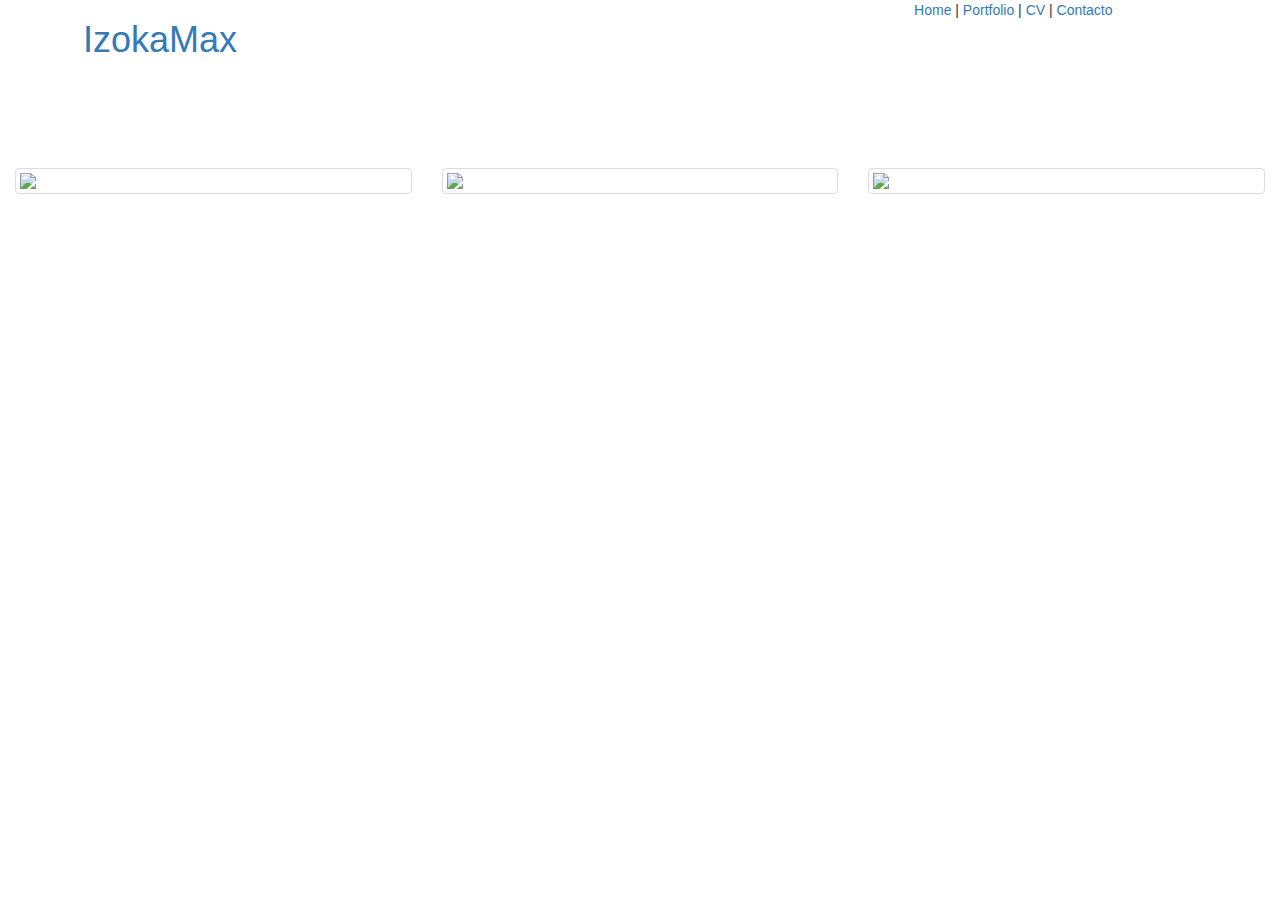
==== bio.html @ 6d0d2cd7 "Commit inicial, problemas con la barra de navegación y el menu hamburguesa" ====
<!DOCTYPE html>
<html>
<head>
		<title>IzokaMax Portfolio</title>
	    <meta charset="utf-8">
        <meta http-equiv="X-UA-Compatible" content="IE=edge">
        <meta name="viewport" content="width=device-width, initial-scale=1">
        <!-- The above 3 meta tags *must* come first in the head; any other head content must come *after* these tags -->
        <!-- Bootstrap -->
        <link href="../css/freelancer.min.css" rel="stylesheet">
        <link href="http://maxcdn.bootstrapcdn.com/bootstrap/3.3.2/css/bootstrap.min.css" rel="stylesheet">
        <!-- HTML5 shim and Respond.js for IE8 support of HTML5 elements and media queries -->
        <!-- WARNING: Respond.js doesn't work if you view the page via file:// -->
        <!--[if lt IE 9]>
          <script src="https://oss.maxcdn.com/html5shiv/3.7.3/html5shiv.min.js"></script>
          <script src="https://oss.maxcdn.com/respond/1.4.2/respond.min.js"></script>
        <![endif]-->
        <link href="../css/estilo.css" rel="stylesheet" style="text/css">
</head>
<body>
	<div class="container-fluid">
        <header class="row">
	        <div class="col-md-3 col-xs-12">
	        <a class="tituloh1" href="index.html"><h1>IzokaMax</h1></a>                 
	        </div>
	        <div class="col-md-2"></div>
	        <nav class="col-md-3 col-xs-12 col-md-offset-3" id="menu">
	                <a href="index.html">Home</a> | 
	                <a href="portfolio.html">Portfolio</a> | 
	                <a href="#">CV</a> | 
	                <a href="contacto.html">Contacto</a>
	        </nav>
	    </header>
	 	<main class="row portfolio">
    		<div class="col-xs-12 col-sm-6 col-md-4">
    		   	<a href="#" class="thumbnail" data-toggle="modal" data-target="#myModal01">
    		   		<img src="../img/web/retrato/eseterminador.jpg">
    		    </a>
		    	<div class="modal fade" tabindex="-1" role="dialog" id="myModal01">
		    		<div class="modal-dialog"><!-- modal-dialog -->
	    				<div class="modal-content"> <!-- modal-content -->
	    					<div class="row modal-body">
								<img src="../img/web/retrato/eseterminador.jpg" class="col-xs-12 col-sm-12 col-md-6 show">
							</div> 
	    				</div><!-- /.modal-content -->
	 			 	</div><!-- /.modal-dialog -->
				</div><!-- /.modal -->
			</div>
			<!-- fin termiinador principio violeta -->
			<div class="col-xs-12 col-sm-6 col-md-4">
    		   	<a href="#" class="thumbnail" data-toggle="modal" data-target="#myModal02">
    		   		<img src="../img/web/retrato/elhombrepurpura.jpg">
    		    </a>
		    	<div class="modal fade" tabindex="-1" role="dialog" id="myModal02">
		    		<div class="modal-dialog"><!-- modal-dialog -->
	    				<div class="modal-content"> <!-- modal-content -->
	    					<div class="row modal-body">
								<img src="../img/web/retrato/elhombrepurpura.jpg" class="col-xs-12 col-sm-12 col-md-6 show">
							</div> 
	    				</div><!-- /.modal-content -->
	 			 	</div><!-- /.modal-dialog -->
				</div><!-- /.modal -->
			</div>
			<!-- fin violeta principio rarito -->
			<div class="col-xs-12 col-sm-6 col-md-4">
    		   	<a href="#" class="thumbnail" data-toggle="modal" data-target="#myModal03">
    		   		<img src="../img/web/retrato/elraritoderadiojed.jpg">
    		    </a>
		    	<div class="modal fade" tabindex="-1" role="dialog" id="myModal03">
		    		<div class="modal-dialog"><!-- modal-dialog -->
	    				<div class="modal-content"> <!-- modal-content -->
	    					<div class="row modal-body">
								<img src="../img/web/retrato/elraritoderadiojed.jpg" class="col-xs-12 col-sm-12 col-md-6 show">
							</div> 
	    				</div><!-- /.modal-content -->
	 			 	</div><!-- /.modal-dialog -->
				</div><!-- /.modal -->
			</div>
			<!-- fin rarito -->			
		</main>

	</div>
	<!-- jQuery (necessary for Bootstrap's JavaScript plugins) -->
    <script type="text/javascript" src="../js/jquery-3.2.1.min.js"></script>
    <!-- Include all compiled plugins (below), or include individual files as needed -->
    <script type="text/javascript" src="../js/bootstrap.min.js"></script>
</body>
</html>

    <!-- jQuery (necessary for Bootstrap's JavaScript plugins) 
    <script type="text/javascript" src="https://ajax.googleapis.com/ajax/libs/jquery/1.12.4/jquery.min.js"></script>
     Include all compiled plugins (below), or include individual files as needed 
    <script type="text/javascript" src="js/bootstrap.min.js"></script> -->
---- css/estilo.css ----
*{
	margin:0;
	padding: 0;
	-webkit-box-sizing:border-box;
	-moz-box-sizing:border-box;
	box-sizing: border-box;
}

body{
	text-align: center;
}

.portada{
	width: 80%;
	margin-top: 6em;
	margin-bottom: 1em;
	padding-left: 20em;
}

.portada img{
	width: 100%;
}

.portfolio{
	margin-top: 7em;
}
.show{
	width: 100%;
}

footer{
	height:4em;
	width:100%;
	background: lightblue;
}

footer p{
	color:white;
	align-self: center;
	font-size:10px;
}



/*@media screen and (max-width: 1024px){

}

@media screen and (max-width: 990px){
	header{
		height:10em;
	}

	.masthead{
		width: 100%;
		margin-top: 12em;
		margin-bottom: 4em;
	}
	.caja{
		margin-top:8em;
		margin-bottom: 20em;
	}
}

@media screen and (max-width: 770px){
 .masthead{
 	margin-bottom: 1em;
 }
.portfolio{
	margin-top: 12em;
}

}*/
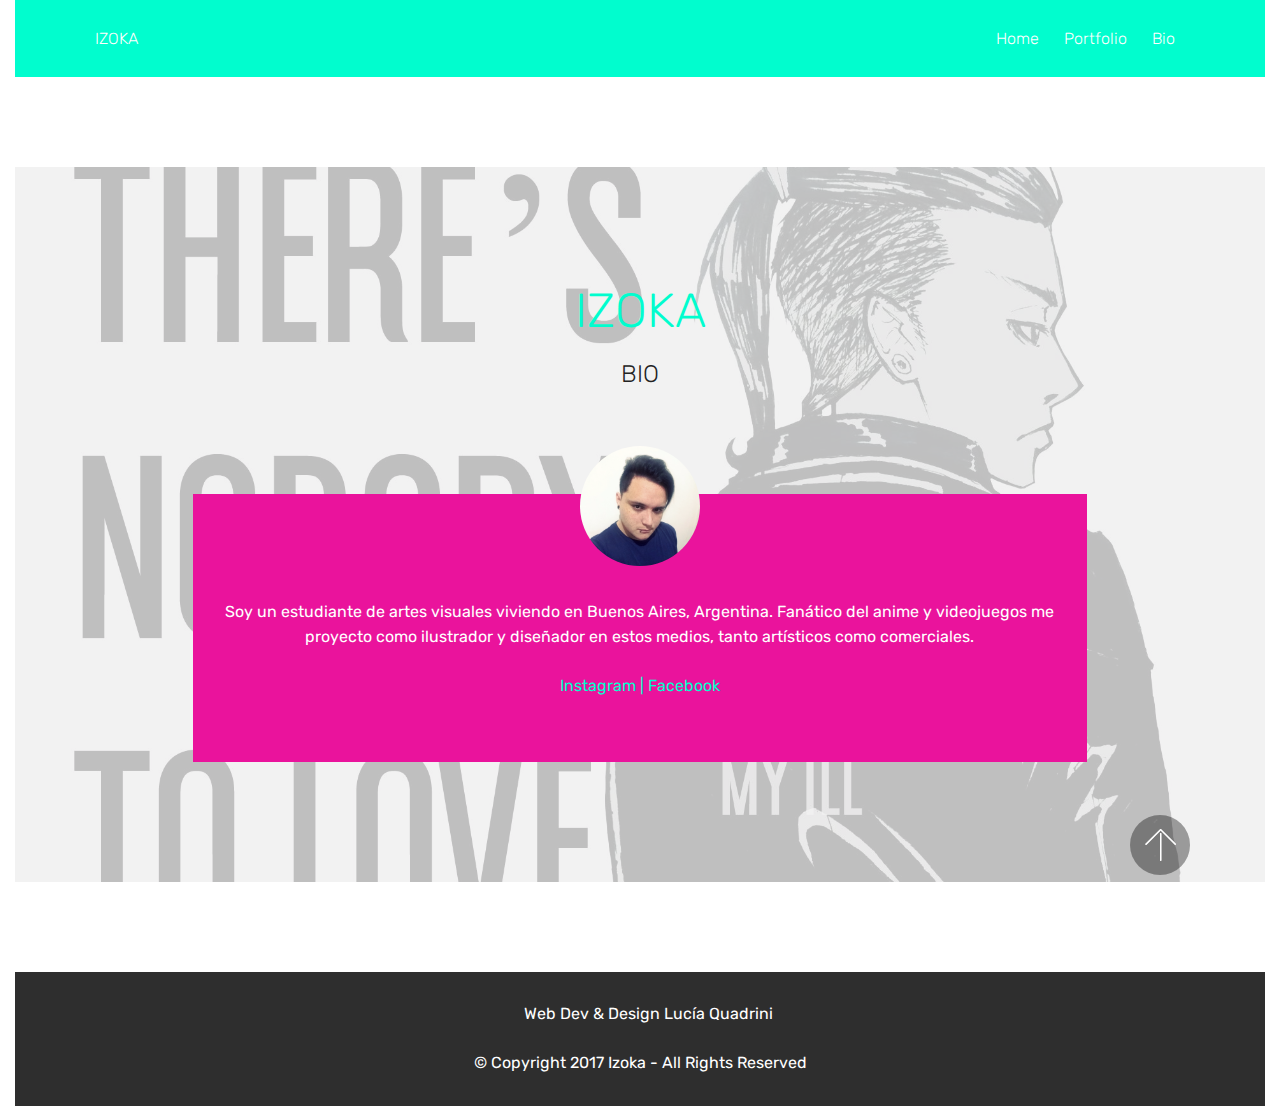
==== commit 47a05eed: "con footer, menu hamburguesa y bio, solucionar portfolio" ====
--- a/bio.html
+++ b/bio.html
@@ -1,93 +1,179 @@
 <!DOCTYPE html>
 <html>
 <head>
-		<title>IzokaMax Portfolio</title>
-	    <meta charset="utf-8">
-        <meta http-equiv="X-UA-Compatible" content="IE=edge">
-        <meta name="viewport" content="width=device-width, initial-scale=1">
-        <!-- The above 3 meta tags *must* come first in the head; any other head content must come *after* these tags -->
-        <!-- Bootstrap -->
-        <link href="../css/freelancer.min.css" rel="stylesheet">
-        <link href="http://maxcdn.bootstrapcdn.com/bootstrap/3.3.2/css/bootstrap.min.css" rel="stylesheet">
-        <!-- HTML5 shim and Respond.js for IE8 support of HTML5 elements and media queries -->
-        <!-- WARNING: Respond.js doesn't work if you view the page via file:// -->
-        <!--[if lt IE 9]>
-          <script src="https://oss.maxcdn.com/html5shiv/3.7.3/html5shiv.min.js"></script>
-          <script src="https://oss.maxcdn.com/respond/1.4.2/respond.min.js"></script>
-        <![endif]-->
-        <link href="../css/estilo.css" rel="stylesheet" style="text/css">
+  <!-- Site made with Mobirise Website Builder v4.0.17, https://mobirise.com -->
+  <meta charset="UTF-8">
+  <meta http-equiv="X-UA-Compatible" content="IE=edge">
+  <meta name="generator" content="Mobirise v4.0.17, mobirise.com">
+  <meta name="viewport" content="width=device-width, initial-scale=1">
+  <link rel="shortcut icon" href="assets/images/logo2.png" type="image/x-icon">
+  <meta name="description" content="Soy un estudiante de artes visuales viviendo en Buenos Aires, Argentina. Fanático del anime y videojuegos me proyecto como ilustrador y diseñador en estos medios, tanto artísticos como comerciales.">
+  <title>Bio</title>
+  <link rel="stylesheet" href="https://fonts.googleapis.com/css?family=Rubik:300,300i,400,400i,500,500i,700,700i,900,900i">
+  <link rel="stylesheet" href="assets/web/assets/mobirise-icons/mobirise-icons.css">
+  <link rel="stylesheet" href="assets/tether/tether.min.css">
+  <link rel="stylesheet" href="assets/bootstrap/css/bootstrap.min.css">
+  <link rel="stylesheet" href="assets/theme/css/style.css">
+  <link rel="stylesheet" href="assets/mobirise-gallery/style.css">
+  <link href="https://fonts.googleapis.com/css?family=Amatic+SC:400,700" rel="stylesheet">
+  <link href="assets/fonts/style.css" rel="stylesheet">
+  <link href="https://fonts.googleapis.com/css?family=Amatic+SC:400,700" rel="stylesheet">
+  <link href="assets/fonts/style.css" rel="stylesheet">
+  <link rel="stylesheet" href="assets/mobirise/css/mbr-additional.css" type="text/css">
+  
+  
+  
 </head>
 <body>
-	<div class="container-fluid">
-        <header class="row">
-	        <div class="col-md-3 col-xs-12">
-	        <a class="tituloh1" href="index.html"><h1>IzokaMax</h1></a>                 
-	        </div>
-	        <div class="col-md-2"></div>
-	        <nav class="col-md-3 col-xs-12 col-md-offset-3" id="menu">
-	                <a href="index.html">Home</a> | 
-	                <a href="portfolio.html">Portfolio</a> | 
-	                <a href="#">CV</a> | 
-	                <a href="contacto.html">Contacto</a>
-	        </nav>
-	    </header>
-	 	<main class="row portfolio">
-    		<div class="col-xs-12 col-sm-6 col-md-4">
-    		   	<a href="#" class="thumbnail" data-toggle="modal" data-target="#myModal01">
-    		   		<img src="../img/web/retrato/eseterminador.jpg">
-    		    </a>
-		    	<div class="modal fade" tabindex="-1" role="dialog" id="myModal01">
-		    		<div class="modal-dialog"><!-- modal-dialog -->
-	    				<div class="modal-content"> <!-- modal-content -->
-	    					<div class="row modal-body">
-								<img src="../img/web/retrato/eseterminador.jpg" class="col-xs-12 col-sm-12 col-md-6 show">
-							</div> 
-	    				</div><!-- /.modal-content -->
-	 			 	</div><!-- /.modal-dialog -->
-				</div><!-- /.modal -->
-			</div>
-			<!-- fin termiinador principio violeta -->
-			<div class="col-xs-12 col-sm-6 col-md-4">
-    		   	<a href="#" class="thumbnail" data-toggle="modal" data-target="#myModal02">
-    		   		<img src="../img/web/retrato/elhombrepurpura.jpg">
-    		    </a>
-		    	<div class="modal fade" tabindex="-1" role="dialog" id="myModal02">
-		    		<div class="modal-dialog"><!-- modal-dialog -->
-	    				<div class="modal-content"> <!-- modal-content -->
-	    					<div class="row modal-body">
-								<img src="../img/web/retrato/elhombrepurpura.jpg" class="col-xs-12 col-sm-12 col-md-6 show">
-							</div> 
-	    				</div><!-- /.modal-content -->
-	 			 	</div><!-- /.modal-dialog -->
-				</div><!-- /.modal -->
-			</div>
-			<!-- fin violeta principio rarito -->
-			<div class="col-xs-12 col-sm-6 col-md-4">
-    		   	<a href="#" class="thumbnail" data-toggle="modal" data-target="#myModal03">
-    		   		<img src="../img/web/retrato/elraritoderadiojed.jpg">
-    		    </a>
-		    	<div class="modal fade" tabindex="-1" role="dialog" id="myModal03">
-		    		<div class="modal-dialog"><!-- modal-dialog -->
-	    				<div class="modal-content"> <!-- modal-content -->
-	    					<div class="row modal-body">
-								<img src="../img/web/retrato/elraritoderadiojed.jpg" class="col-xs-12 col-sm-12 col-md-6 show">
-							</div> 
-	    				</div><!-- /.modal-content -->
-	 			 	</div><!-- /.modal-dialog -->
-				</div><!-- /.modal -->
-			</div>
-			<!-- fin rarito -->			
-		</main>
+  <div class="container-fluid col-md-12">
+    <section class="menu cid-qqxkMJrpLk" once="menu" id="menu1-b" data-rv-view="2586">
+      <nav class="navbar navbar-dropdown align-items-center navbar-toggleable-sm">
+          <button class="navbar-toggler navbar-toggler-right" type="button" data-toggle="collapse" data-target="#navbarSupportedContent" aria-controls="navbarSupportedContent" aria-expanded="false" aria-label="Toggle navigation">
+              <div class="hamburger">
+                  <span></span>
+                  <span></span>
+                  <span></span>
+                  <span></span>
+              </div>
+          </button>
+          <div class="menu-logo">
+              <div class="navbar-brand">
+                  
+                  <span class="navbar-caption-wrap">
+                      <a class="navbar-caption text-white display-4" href="#">
+                          IZOKA
+                      </a>
+                  </span>
+              </div>
+          </div>
+          <div class="collapse navbar-collapse" id="navbarSupportedContent">
+              <ul class="navbar-nav nav-dropdown nav-right" data-app-modern-menu="true">
+                  <li class="nav-item">
+                      <a class="nav-link link text-white display-4" href="index.html">
+                          
+                          Home<br></a>
+                  </li>
+                  <li class="nav-item">
+                      <a class="nav-link link text-white display-4" href="index.html">
+                          &nbsp;Portfolio</a>
+                  </li>
+                  <li class="nav-item">
+                      <a class="nav-link link text-white display-4" href="bio.html">
+                          &nbsp;Bio</a>
+                  </li>
 
-	</div>
-	<!-- jQuery (necessary for Bootstrap's JavaScript plugins) -->
-    <script type="text/javascript" src="../js/jquery-3.2.1.min.js"></script>
-    <!-- Include all compiled plugins (below), or include individual files as needed -->
-    <script type="text/javascript" src="../js/bootstrap.min.js"></script>
-</body>
-</html>
+              </ul>
+              
+          </div>
+      </nav>
+  </section>
+  <section class="mbr-gallery mbr-slider-carousel cid-qqwvg1Fts3" id="gallery2-3" data-rv-view="2749">
+    <section class="testimonials5 cid-qqxkAxm4OU" id="testimonials5-9" data-rv-view="2553">
+      <div class="mbr-overlay" style="opacity: 0.8; background-color: rgb(239, 239, 239);">
+      </div>
+      <div class="container">
+          <div class="media-container-row">
+              <div class="title col-12 align-center">
+                  <h2 class="pb-3 mbr-fonts-style display-2">
+                      IZOKA</h2>
+                  <h3 class="mbr-section-subtitle mbr-light pb-3 mbr-fonts-style display-5">BIO</h3>
+              </div>
+          </div>
+      </div>
 
-    <!-- jQuery (necessary for Bootstrap's JavaScript plugins) 
-    <script type="text/javascript" src="https://ajax.googleapis.com/ajax/libs/jquery/1.12.4/jquery.min.js"></script>
-     Include all compiled plugins (below), or include individual files as needed 
-    <script type="text/javascript" src="js/bootstrap.min.js"></script> -->+      <div class="container">
+        <div class="media-container-column">            
+          <div class="mbr-testimonial align-center col-12 col-md-10">
+            <div class="panel-item">
+                <div class="card-block">
+                    <div class="testimonial-photo">
+                        <a href="bio.html"><img src="assets/images/max-prof-750x1000.jpg" alt="" title="" media-simple="true"></a>
+                    </div>
+                    <p class="mbr-text mbr-fonts-style mbr-white display-7">
+                       Soy un estudiante de artes visuales viviendo en Buenos Aires, Argentina. Fanático del anime y videojuegos me proyecto como ilustrador y diseñador en estos medios, tanto artísticos como comerciales.</p>
+                    <br>
+                    <a href="https://instagram.com/izokamax" target="_blank">
+                            Instagram |  
+                    </a>
+
+                    <a href="https://www.facebook.com/izokamax27" target="_blank">
+                        Facebook
+                    </a>
+                </div>
+                <div class="card-footer">
+                    <div class="mbr-author-name mbr-bold mbr-fonts-style mbr-white display-7"></div>
+                    <small class="mbr-author-desc mbr-italic mbr-light mbr-fonts-style mbr-white display-7"></small>
+                </div>
+            </div>
+          </div>
+        </div>
+      </div>   
+    </section>
+  </section><!--fin bio-->
+  <!--Footer-->
+  <section class="engine"><a href="#">bootstrap navbar</a></section>
+    <section once="" class="cid-qqxkIsT89x" id="footer7-a" data-rv-view="2559">
+          <div class="container">
+              <div class="media-container-row align-center mbr-white">
+                  <div class="row">
+                    <ul class="foot-menu"> 
+                      <li class="foot-menu-item mbr-fonts-style display-7"></li>
+                      <li class="foot-menu-item mbr-fonts-style display-7">&nbsp; &nbsp; &nbsp; &nbsp; &nbsp; &nbsp;&nbsp;</li>
+                      <li class="foot-menu-item mbr-fonts-style display-7"></li>
+                      <li class="foot-menu-item mbr-fonts-style display-7">Web Dev &amp; Design Lucía Quadrini &nbsp; &nbsp; &nbsp; &nbsp; &nbsp; &nbsp;&nbsp;</li>
+                      <li class="foot-menu-item mbr-fonts-style display-7">&nbsp; &nbsp; &nbsp; &nbsp; &nbsp; &nbsp;</li>
+                    </ul>
+                  </div>
+                  <div class="row">
+                      <div class="social-list align-right pb-2">       
+                        <div class="soc-item">
+                          <a href="https://www.facebook.com/izokamax27" target="_blank">
+                              <span class="mbr-iconfont mbr-iconfont-social socicon-facebook socicon" media-simple="true"></span>
+                          </a>
+                      </div>
+                      <div class="soc-item">
+                          <a href="https://www.youtube.com/c/mobirise" target="_blank">
+                              <span class="socicon-youtube socicon mbr-iconfont mbr-iconfont-social" media-simple="true"></span>
+                          </a>
+                    </div><div class="soc-item">
+                        <a href="https://instagram.com/izokamax" target="_blank">
+                            <span class="mbr-iconfont mbr-iconfont-social socicon-instagram socicon" media-simple="true"></span>
+                        </a>
+                    </div><div class="soc-item">
+                        <a href="https://plus.google.com/u/0/+Mobirise" target="_blank">
+                            <span class="socicon-googleplus socicon mbr-iconfont mbr-iconfont-social" media-simple="true"></span>
+                        </a>
+                    </div><div class="soc-item">
+                        <a href="https://www.behance.net/Mobirise" target="_blank">
+                            <span class="socicon-behance socicon mbr-iconfont mbr-iconfont-social" media-simple="true"></span>
+                        </a>
+                    </div></div>
+            </div>
+            <div class="row row-copirayt">
+                <p class="mbr-text mb-0 mbr-fonts-style mbr-white display-7">
+                    © Copyright 2017 Izoka - All Rights Reserved<br>                </p>
+            </div>
+        </div>
+    </div>
+</section><!--fin footer-->
+<div id="scrollToTop" class="scrollToTop mbr-arrow-up"> 
+          <a style="text-align: center;"><i class="mbri-down mbr-iconfont"></i></a>
+        </div>
+
+  </div><!--fin container-->
+
+  <script src="assets/web/assets/jquery/jquery.min.js"></script>
+  <script src="assets/tether/tether.min.js"></script>
+  <script src="assets/bootstrap/js/bootstrap.min.js"></script>
+  <script src="assets/smooth-scroll/smooth-scroll.js"></script>
+  <script src="assets/masonry/masonry.pkgd.min.js"></script>
+  <script src="assets/imagesloaded/imagesloaded.pkgd.min.js"></script>
+  <script src="assets/bootstrap-carousel-swipe/bootstrap-carousel-swipe.js"></script>
+  <script src="assets/theme/js/script.js"></script>
+  <script src="assets/mobirise-gallery/player.min.js"></script>
+  <script src="assets/mobirise-gallery/script.js"></script>
+  
+  
+ <div id="scrollToTop" class="scrollToTop mbr-arrow-up"><a style="text-align: center;"><i class="mbri-down mbr-iconfont"></i></a></div>
+  </body>
+</html>--- a/assets/web/assets/mobirise-icons/mobirise-icons.css
+++ b/assets/web/assets/mobirise-icons/mobirise-icons.css
@@ -0,0 +1,476 @@
+@font-face {
+  font-family: 'MobiriseIcons';
+  src:  url('mobirise-icons.eot?spat4u');
+  src:  url('mobirise-icons.eot?spat4u#iefix') format('embedded-opentype'),
+    url('mobirise-icons.ttf?spat4u') format('truetype'),
+    url('mobirise-icons.woff?spat4u') format('woff'),
+    url('mobirise-icons.svg?spat4u#MobiriseIcons') format('svg');
+  font-weight: normal;
+  font-style: normal;
+}
+
+[class^="mbri-"], [class*=" mbri-"] {
+  /* use !important to prevent issues with browser extensions that change fonts */
+  font-family: MobiriseIcons !important;
+  speak: none;
+  font-style: normal;
+  font-weight: normal;
+  font-variant: normal;
+  text-transform: none;
+  line-height: 1;
+
+  /* Better Font Rendering =========== */
+  -webkit-font-smoothing: antialiased;
+  -moz-osx-font-smoothing: grayscale;
+}
+
+.mbri-add-submenu:before {
+  content: "\e900";
+}
+.mbri-alert:before {
+  content: "\e901";
+}
+.mbri-align-center:before {
+  content: "\e902";
+}
+.mbri-align-justify:before {
+  content: "\e903";
+}
+.mbri-align-left:before {
+  content: "\e904";
+}
+.mbri-align-right:before {
+  content: "\e905";
+}
+.mbri-android:before {
+  content: "\e906";
+}
+.mbri-apple:before {
+  content: "\e907";
+}
+.mbri-arrow-down:before {
+  content: "\e908";
+}
+.mbri-arrow-next:before {
+  content: "\e909";
+}
+.mbri-arrow-prev:before {
+  content: "\e90a";
+}
+.mbri-arrow-up:before {
+  content: "\e90b";
+}
+.mbri-bold:before {
+  content: "\e90c";
+}
+.mbri-bookmark:before {
+  content: "\e90d";
+}
+.mbri-bootstrap:before {
+  content: "\e90e";
+}
+.mbri-briefcase:before {
+  content: "\e90f";
+}
+.mbri-browse:before {
+  content: "\e910";
+}
+.mbri-bulleted-list:before {
+  content: "\e911";
+}
+.mbri-calendar:before {
+  content: "\e912";
+}
+.mbri-camera:before {
+  content: "\e913";
+}
+.mbri-cart-add:before {
+  content: "\e914";
+}
+.mbri-cart-full:before {
+  content: "\e915";
+}
+.mbri-cash:before {
+  content: "\e916";
+}
+.mbri-change-style:before {
+  content: "\e917";
+}
+.mbri-chat:before {
+  content: "\e918";
+}
+.mbri-clock:before {
+  content: "\e919";
+}
+.mbri-close:before {
+  content: "\e91a";
+}
+.mbri-cloud:before {
+  content: "\e91b";
+}
+.mbri-code:before {
+  content: "\e91c";
+}
+.mbri-contact-form:before {
+  content: "\e91d";
+}
+.mbri-credit-card:before {
+  content: "\e91e";
+}
+.mbri-cursor-click:before {
+  content: "\e91f";
+}
+.mbri-cust-feedback:before {
+  content: "\e920";
+}
+.mbri-database:before {
+  content: "\e921";
+}
+.mbri-delivery:before {
+  content: "\e922";
+}
+.mbri-desktop:before {
+  content: "\e923";
+}
+.mbri-devices:before {
+  content: "\e924";
+}
+.mbri-down:before {
+  content: "\e925";
+}
+.mbri-download:before {
+  content: "\e989";
+}
+.mbri-drag-n-drop:before {
+  content: "\e927";
+}
+.mbri-drag-n-drop2:before {
+  content: "\e928";
+}
+.mbri-edit:before {
+  content: "\e929";
+}
+.mbri-edit2:before {
+  content: "\e92a";
+}
+.mbri-error:before {
+  content: "\e92b";
+}
+.mbri-extension:before {
+  content: "\e92c";
+}
+.mbri-features:before {
+  content: "\e92d";
+}
+.mbri-file:before {
+  content: "\e92e";
+}
+.mbri-flag:before {
+  content: "\e92f";
+}
+.mbri-folder:before {
+  content: "\e930";
+}
+.mbri-gift:before {
+  content: "\e931";
+}
+.mbri-github:before {
+  content: "\e932";
+}
+.mbri-globe:before {
+  content: "\e933";
+}
+.mbri-globe-2:before {
+  content: "\e934";
+}
+.mbri-growing-chart:before {
+  content: "\e935";
+}
+.mbri-hearth:before {
+  content: "\e936";
+}
+.mbri-help:before {
+  content: "\e937";
+}
+.mbri-home:before {
+  content: "\e938";
+}
+.mbri-hot-cup:before {
+  content: "\e939";
+}
+.mbri-idea:before {
+  content: "\e93a";
+}
+.mbri-image-gallery:before {
+  content: "\e93b";
+}
+.mbri-image-slider:before {
+  content: "\e93c";
+}
+.mbri-info:before {
+  content: "\e93d";
+}
+.mbri-italic:before {
+  content: "\e93e";
+}
+.mbri-key:before {
+  content: "\e93f";
+}
+.mbri-laptop:before {
+  content: "\e940";
+}
+.mbri-layers:before {
+  content: "\e941";
+}
+.mbri-left-right:before {
+  content: "\e942";
+}
+.mbri-left:before {
+  content: "\e943";
+}
+.mbri-letter:before {
+  content: "\e944";
+}
+.mbri-like:before {
+  content: "\e945";
+}
+.mbri-link:before {
+  content: "\e946";
+}
+.mbri-lock:before {
+  content: "\e947";
+}
+.mbri-login:before {
+  content: "\e948";
+}
+.mbri-logout:before {
+  content: "\e949";
+}
+.mbri-magic-stick:before {
+  content: "\e94a";
+}
+.mbri-map-pin:before {
+  content: "\e94b";
+}
+.mbri-menu:before {
+  content: "\e94c";
+}
+.mbri-mobile:before {
+  content: "\e94d";
+}
+.mbri-mobile2:before {
+  content: "\e94e";
+}
+.mbri-mobirise:before {
+  content: "\e94f";
+}
+.mbri-more-horizontal:before {
+  content: "\e950";
+}
+.mbri-more-vertical:before {
+  content: "\e951";
+}
+.mbri-music:before {
+  content: "\e952";
+}
+.mbri-new-file:before {
+  content: "\e953";
+}
+.mbri-numbered-list:before {
+  content: "\e954";
+}
+.mbri-opened-folder:before {
+  content: "\e955";
+}
+.mbri-pages:before {
+  content: "\e956";
+}
+.mbri-paper-plane:before {
+  content: "\e957";
+}
+.mbri-paperclip:before {
+  content: "\e958";
+}
+.mbri-photo:before {
+  content: "\e959";
+}
+.mbri-photos:before {
+  content: "\e95a";
+}
+.mbri-pin:before {
+  content: "\e95b";
+}
+.mbri-play:before {
+  content: "\e95c";
+}
+.mbri-plus:before {
+  content: "\e95d";
+}
+.mbri-preview:before {
+  content: "\e95e";
+}
+.mbri-print:before {
+  content: "\e95f";
+}
+.mbri-protect:before {
+  content: "\e960";
+}
+.mbri-question:before {
+  content: "\e961";
+}
+.mbri-quote-left:before {
+  content: "\e962";
+}
+.mbri-quote-right:before {
+  content: "\e963";
+}
+.mbri-refresh:before {
+  content: "\e964";
+}
+.mbri-responsive:before {
+  content: "\e965";
+}
+.mbri-right:before {
+  content: "\e966";
+}
+.mbri-rocket:before {
+  content: "\e967";
+}
+.mbri-sad-face:before {
+  content: "\e968";
+}
+.mbri-sale:before {
+  content: "\e969";
+}
+.mbri-save:before {
+  content: "\e96a";
+}
+.mbri-search:before {
+  content: "\e96b";
+}
+.mbri-setting:before {
+  content: "\e96c";
+}
+.mbri-setting2:before {
+  content: "\e96d";
+}
+.mbri-setting3:before {
+  content: "\e96e";
+}
+.mbri-share:before {
+  content: "\e96f";
+}
+.mbri-shopping-bag:before {
+  content: "\e970";
+}
+.mbri-shopping-basket:before {
+  content: "\e971";
+}
+.mbri-shopping-cart:before {
+  content: "\e972";
+}
+.mbri-sites:before {
+  content: "\e973";
+}
+.mbri-smile-face:before {
+  content: "\e974";
+}
+.mbri-speed:before {
+  content: "\e975";
+}
+.mbri-star:before {
+  content: "\e976";
+}
+.mbri-success:before {
+  content: "\e977";
+}
+.mbri-sun:before {
+  content: "\e978";
+}
+.mbri-sun2:before {
+  content: "\e979";
+}
+.mbri-tablet:before {
+  content: "\e97a";
+}
+.mbri-tablet-vertical:before {
+  content: "\e97b";
+}
+.mbri-target:before {
+  content: "\e97c";
+}
+.mbri-timer:before {
+  content: "\e97d";
+}
+.mbri-to-ftp:before {
+  content: "\e97e";
+}
+.mbri-to-local-drive:before {
+  content: "\e97f";
+}
+.mbri-touch-swipe:before {
+  content: "\e980";
+}
+.mbri-touch:before {
+  content: "\e981";
+}
+.mbri-trash:before {
+  content: "\e982";
+}
+.mbri-underline:before {
+  content: "\e983";
+}
+.mbri-unlink:before {
+  content: "\e984";
+}
+.mbri-unlock:before {
+  content: "\e985";
+}
+.mbri-up-down:before {
+  content: "\e986";
+}
+.mbri-up:before {
+  content: "\e987";
+}
+.mbri-update:before {
+  content: "\e988";
+}
+.mbri-upload:before {
+ content: "\e926"; 
+}
+.mbri-user:before {
+  content: "\e98a";
+}
+.mbri-user2:before {
+  content: "\e98b";
+}
+.mbri-users:before {
+  content: "\e98c";
+}
+.mbri-video:before {
+  content: "\e98d";
+}
+.mbri-video-play:before {
+  content: "\e98e";
+}
+.mbri-watch:before {
+  content: "\e98f";
+}
+.mbri-website-theme:before {
+  content: "\e990";
+}
+.mbri-wifi:before {
+  content: "\e991";
+}
+.mbri-windows:before {
+  content: "\e992";
+}
+.mbri-zoom-out:before {
+  content: "\e993";
+}
+.mbri-redo:before {
+  content: "\e994";
+}
+.mbri-undo:before {
+  content: "\e995";
+}
--- a/assets/theme/css/style.css
+++ b/assets/theme/css/style.css
@@ -0,0 +1,426 @@
+/*!
+ * Mobirise v4 theme (https://mobirise.com/)
+ * Copyright 2017 Mobirise
+ */
+section {
+  background-color: #eeeeee; }
+
+section,
+.container,
+.container-fluid {
+  position: relative;
+  word-wrap: break-word; }
+
+a.mbr-iconfont:hover {
+  text-decoration: none; }
+
+.article .lead p, .article .lead ul, .article .lead ol, .article .lead pre, .article .lead blockquote {
+  margin-bottom: 0; }
+
+a {
+  font-style: normal;
+  font-weight: 400;
+  cursor: pointer; }
+  a, a:hover {
+    text-decoration: none; }
+
+figure {
+  margin-bottom: 0; }
+
+body {
+  color: #232323; }
+
+h1, h2, h3, h4, h5, h6,
+.h1, .h2, .h3, .h4, .h5, .h6,
+.display-1, .display-2, .display-3, .display-4 {
+  line-height: 1;
+  word-break: break-word;
+  word-wrap: break-word; }
+
+b, strong {
+  font-weight: bold; }
+
+blockquote {
+  padding: 10px 0 10px 20px;
+  position: relative;
+  border-left: 2px solid;
+  border-color: #ff3366; }
+
+input:-webkit-autofill, input:-webkit-autofill:hover, input:-webkit-autofill:focus, input:-webkit-autofill:active {
+  transition-delay: 9999s;
+  transition-property: background-color, color; }
+
+textarea[type="hidden"] {
+  display: none; }
+
+body {
+  position: relative; }
+
+section {
+  background-position: 50% 50%;
+  background-repeat: no-repeat;
+  background-size: cover; }
+  section .mbr-background-video,
+  section .mbr-background-video-preview {
+    position: absolute;
+    bottom: 0;
+    left: 0;
+    right: 0;
+    top: 0; }
+
+.hidden {
+  visibility: hidden; }
+
+.mbr-z-index20 {
+  z-index: 20; }
+
+/*! Base colors */
+.mbr-white {
+  color: #ffffff; }
+
+.mbr-black {
+  color: #000000; }
+
+.mbr-bg-white {
+  background-color: #ffffff; }
+
+.mbr-bg-black {
+  background-color: #000000; }
+
+/*! Text-aligns */
+.align-left {
+  text-align: left; }
+
+.align-center {
+  text-align: center; }
+
+.align-right {
+  text-align: right; }
+
+@media (max-width: 767px) {
+  .align-left, .align-center, .align-right, .mbr-section-btn, .mbr-section-title {
+    text-align: center; } }
+/*! Font-weight  */
+.mbr-light {
+  font-weight: 300; }
+
+.mbr-regular {
+  font-weight: 400; }
+
+.mbr-semibold {
+  font-weight: 500; }
+
+.mbr-bold {
+  font-weight: 700; }
+
+/*! Media  */
+.media-size-item {
+  -webkit-flex: 1 1 auto;
+  -moz-flex: 1 1 auto;
+  -ms-flex: 1 1 auto;
+  -o-flex: 1 1 auto;
+  flex: 1 1 auto; }
+
+.media-content {
+  -webkit-flex-basis: 100%;
+  flex-basis: 100%; }
+
+.media-container-row {
+  display: -ms-flexbox;
+  display: -webkit-flex;
+  display: flex;
+  -webkit-flex-direction: row;
+  -ms-flex-direction: row;
+  flex-direction: row;
+  -webkit-flex-wrap: wrap;
+  -ms-flex-wrap: wrap;
+  flex-wrap: wrap;
+  -webkit-justify-content: center;
+  -ms-flex-pack: center;
+  justify-content: center;
+  -webkit-align-content: center;
+  -ms-flex-line-pack: center;
+  align-content: center;
+  -webkit-align-items: start;
+  -ms-flex-align: start;
+  align-items: start; }
+  .media-container-row .media-size-item {
+    width: 400px; }
+
+.media-container-column {
+  display: -ms-flexbox;
+  display: -webkit-flex;
+  display: flex;
+  -webkit-flex-direction: column;
+  -ms-flex-direction: column;
+  flex-direction: column;
+  -webkit-flex-wrap: wrap;
+  -ms-flex-wrap: wrap;
+  flex-wrap: wrap;
+  -webkit-justify-content: center;
+  -ms-flex-pack: center;
+  justify-content: center;
+  -webkit-align-content: center;
+  -ms-flex-line-pack: center;
+  align-content: center;
+  -webkit-align-items: stretch;
+  -ms-flex-align: stretch;
+  align-items: stretch; }
+  .media-container-column > * {
+    width: 100%; }
+
+@media (min-width: 992px) {
+  .media-container-row {
+    -webkit-flex-wrap: nowrap;
+    -ms-flex-wrap: nowrap;
+    flex-wrap: nowrap; } }
+figure {
+  overflow: hidden; }
+
+figure[mbr-media-size] {
+  transition: width 0.1s; }
+
+.mbr-figure img, .mbr-figure iframe {
+  display: block;
+  width: 100%; }
+
+.card {
+  background-color: transparent;
+  border: none; }
+
+.card-img {
+  text-align: center;
+  flex-shrink: 0; }
+
+.media {
+  max-width: 100%;
+  margin: 0 auto; }
+
+.mbr-figure {
+  -ms-flex-item-align: center;
+  -ms-grid-row-align: center;
+  -webkit-align-self: center;
+  align-self: center; }
+
+.media-container > div {
+  max-width: 100%; }
+
+.mbr-figure img, .card-img img {
+  width: 100%; }
+
+@media (max-width: 991px) {
+  .media-size-item {
+    width: auto !important; }
+
+  .media {
+    width: auto; }
+
+  .mbr-figure {
+    width: 100% !important; } }
+/*! Buttons */
+.mbr-section-btn {
+  margin-left: -.25rem;
+  margin-right: -.25rem;
+  font-size: 0; }
+
+nav .mbr-section-btn {
+  margin-left: 0rem;
+  margin-right: 0rem; }
+
+/*! Btn icon margin */
+.btn .mbr-iconfont, .btn.btn-sm .mbr-iconfont {
+  cursor: pointer;
+  margin-right: 0.5rem; }
+
+.btn.btn-md .mbr-iconfont, .btn.btn-md .mbr-iconfont {
+  margin-right: 0.8rem; }
+
+.mbr-regular {
+  font-weight: 400; }
+
+.mbr-semibold {
+  font-weight: 500; }
+
+.mbr-bold {
+  font-weight: 700; }
+
+[type="submit"] {
+  -webkit-appearance: none; }
+
+/*! Full-screen */
+.mbr-fullscreen .mbr-overlay {
+  min-height: 100vh; }
+
+.mbr-fullscreen {
+  display: flex;
+  display: -webkit-flex;
+  display: -moz-flex;
+  display: -ms-flex;
+  display: -o-flex;
+  align-items: center;
+  -webkit-align-items: center;
+  min-height: 100vh;
+  padding-top: 3rem;
+  padding-bottom: 3rem; }
+
+/*! Map */
+.map {
+  height: 25rem;
+  position: relative; }
+  .map iframe {
+    width: 100%;
+    height: 100%; }
+
+/* Form */
+.form-asterisk {
+  font-family: initial;
+  position: absolute;
+  top: -2px;
+  font-weight: normal; }
+
+/*! Scroll to top arrow */
+.mbr-arrow-up {
+  bottom: 25px;
+  right: 90px;
+  position: fixed;
+  text-align: right;
+  z-index: 5000;
+  color: #ffffff;
+  font-size: 32px;
+  transform: rotate(180deg);
+  -webkit-transform: rotate(180deg); }
+
+.mbr-arrow-up a {
+  background: rgba(0, 0, 0, 0.2);
+  border-radius: 3px;
+  color: #fff;
+  display: inline-block;
+  height: 60px;
+  width: 60px;
+  outline-style: none !important;
+  position: relative;
+  text-decoration: none;
+  transition: all .3s ease-in-out;
+  cursor: pointer;
+  text-align: center; }
+  .mbr-arrow-up a:hover {
+    background-color: rgba(0, 0, 0, 0.4); }
+  .mbr-arrow-up a i {
+    line-height: 60px; }
+
+.mbr-arrow-up-icon {
+  display: block;
+  color: #fff; }
+
+.mbr-arrow-up-icon::before {
+  content: "\203a";
+  display: inline-block;
+  font-family: serif;
+  font-size: 32px;
+  line-height: 1;
+  font-style: normal;
+  position: relative;
+  top: 6px;
+  left: -4px;
+  -webkit-transform: rotate(-90deg);
+  transform: rotate(-90deg); }
+
+/*! Arrow Down */
+.mbr-arrow {
+  position: absolute;
+  bottom: 45px;
+  left: 50%;
+  width: 60px;
+  height: 60px;
+  cursor: pointer;
+  background-color: rgba(80, 80, 80, 0.5);
+  border-radius: 50%;
+  -webkit-transform: translateX(-50%);
+  transform: translateX(-50%); }
+  .mbr-arrow > a {
+    display: inline-block;
+    text-decoration: none;
+    outline-style: none;
+    -webkit-animation: arrowdown 1.7s ease-in-out infinite;
+    animation: arrowdown 1.7s ease-in-out infinite; }
+    .mbr-arrow > a > i {
+      position: absolute;
+      top: -2px;
+      left: 15px;
+      font-size: 2rem; }
+
+@keyframes arrowdown {
+  0% {
+    transform: translateY(0px);
+    -webkit-transform: translateY(0px); }
+  50% {
+    transform: translateY(-5px);
+    -webkit-transform: translateY(-5px); }
+  100% {
+    transform: translateY(0px);
+    -webkit-transform: translateY(0px); } }
+@-webkit-keyframes arrowdown {
+  0% {
+    transform: translateY(0px);
+    -webkit-transform: translateY(0px); }
+  50% {
+    transform: translateY(-5px);
+    -webkit-transform: translateY(-5px); }
+  100% {
+    transform: translateY(0px);
+    -webkit-transform: translateY(0px); } }
+@media (max-width: 500px) {
+  .mbr-arrow-up {
+    left: 50%;
+    right: auto;
+    transform: translateX(-50%) rotate(180deg);
+    -webkit-transform: translateX(-50%) rotate(180deg); } }
+/*Gradients animation*/
+@keyframes gradient-animation {
+  from {
+    background-position: 0% 100%;
+    animation-timing-function: ease-in-out; }
+  to {
+    background-position: 100% 0%;
+    animation-timing-function: ease-in-out; } }
+@-webkit-keyframes gradient-animation {
+  from {
+    background-position: 0% 100%;
+    animation-timing-function: ease-in-out; }
+  to {
+    background-position: 100% 0%;
+    animation-timing-function: ease-in-out; } }
+.bg-gradient {
+  background-size: 200% 200%;
+  animation: gradient-animation 5s infinite alternate;
+  -webkit-animation: gradient-animation 5s infinite alternate; }
+
+.menu .navbar-brand {
+  display: -webkit-flex; }
+  .menu .navbar-brand span {
+    display: flex;
+    display: -webkit-flex; }
+  .menu .navbar-brand .navbar-caption-wrap {
+    display: -webkit-flex; }
+  .menu .navbar-brand .navbar-logo img {
+    display: -webkit-flex; }
+@media (min-width: 768px) and (max-width: 991px) {
+  .menu .navbar-toggleable-sm .navbar-nav {
+    display: -webkit-box;
+    display: -webkit-flex;
+    display: -ms-flexbox; } }
+@media (min-width: 992px) {
+  .menu .navbar-nav.nav-dropdown {
+    display: -webkit-flex; }
+  .menu .navbar-toggleable-sm .navbar-collapse {
+    display: -webkit-flex !important; } }
+
+/*# sourceMappingURL=style.css.map */
+.engine {
+	position: absolute;
+	text-indent: -2400px;
+	text-align: center;
+	padding: 0;
+	top: 0;
+	left: -2400px;
+}--- a/assets/mobirise-gallery/style.css
+++ b/assets/mobirise-gallery/style.css
@@ -0,0 +1,451 @@
+/*-------
+
+   Gallery
+
+-------*/
+.mbr-gallery .mbr-gallery-item {
+  position: relative;
+  display: inline-block;
+  width: 25%;
+  cursor: pointer; }
+
+@media (max-width: 768px) {
+  .mbr-gallery .mbr-gallery-item {
+    width: 50%; } }
+@media (max-width: 400px) {
+  .mbr-gallery .mbr-gallery-item {
+    width: 100%; } }
+.mbr-gallery .icon-focus,
+.mbr-gallery .icon-video {
+  position: absolute;
+  top: calc(50% - 32px);
+  left: calc(50% - 24px);
+  font-family: 'MobiriseIcons' !important;
+  font-size: 3rem !important;
+  color: #fff;
+  opacity: 0;
+  transition: .2s opacity ease-in-out;
+  z-index: 5; }
+
+.mbr-gallery .icon-focus::before {
+  content: '\e96b'; }
+
+.mbr-gallery .icon-video::before {
+  content: '\e95c'; }
+
+.mbr-gallery .mbr-gallery-item > div:hover .icon-focus,
+.mbr-gallery .mbr-gallery-item > div:hover .icon-video {
+  opacity: 1; }
+
+.mbr-gallery .mbr-gallery-item img {
+  width: 100%;
+  opacity: 1;
+  -webkit-transition: .2s opacity ease-in-out;
+  transition: .2s opacity ease-in-out; }
+
+.mbr-gallery .mbr-gallery-item > div:hover img {
+  opacity: 1; }
+
+.mbr-gallery .mbr-gallery-item > div {
+  background: #fff;
+  display: block;
+  outline: none;
+  position: relative; }
+
+.mbr-gallery .mbr-gallery-item .icon {
+  -webkit-transform: translateX(-50%) translateY(-50%);
+  -webkit-transition: .2s opacity ease-in-out;
+  color: #000;
+  font-size: 30px;
+  height: 69px;
+  left: 50%;
+  opacity: 0;
+  position: absolute;
+  top: 50%;
+  transform: translateX(-50%) translateY(-50%);
+  transition: .2s opacity ease-in-out;
+  width: 69px; }
+
+.mbr-gallery .mbr-gallery-item .icon::after,
+.mbr-gallery .mbr-gallery-item .icon::before {
+  content: '';
+  display: block;
+  position: absolute;
+  height: 69px;
+  width: 1px;
+  margin-left: 34.5px;
+  background-color: #fff; }
+
+.mbr-gallery .mbr-gallery-item .icon::after {
+  width: 69px;
+  height: 1px;
+  margin-left: 0;
+  margin-top: 34.5px; }
+
+.mbr-gallery .mbr-gallery-item > div:hover .icon {
+  opacity: 1; }
+
+.mbr-gallery .mbr-gallery-item > div:hover::before {
+  opacity: .9; }
+
+.mbr-gallery .mbr-gallery-item > div:hover .mbr-gallery-title {
+  background: transparent !important; }
+
+/* remove spacing */
+.mbr-gallery .mbr-gallery-row.no-gutter {
+  margin: 0; }
+
+.mbr-gallery .mbr-gallery-row.no-gutter .mbr-gallery-item {
+  padding: 0; }
+
+/* container */
+.mbr-gallery .container.mbr-gallery-layout-default {
+  padding: 93px 0; }
+
+/* fix horizontal scrollbar */
+.mbr-gallery .mbr-gallery-layout-article,
+.mbr-gallery .mbr-gallery-layout-default {
+  overflow: hidden; }
+
+/* lightbox */
+.mbr-gallery .modal {
+  position: fixed;
+  overflow: hidden;
+  padding-right: 0 !important; }
+
+.mbr-gallery .modal-content {
+  border-radius: 0;
+  border: none;
+  background: transparent; }
+
+.mbr-gallery .modal-body {
+  padding: 0; }
+
+.mbr-gallery .modal-body img {
+  width: 100%; }
+
+.mbr-gallery .modal .close {
+  position: fixed;
+  background: #1b1b1b;
+  opacity: .5;
+  font-size: 35px;
+  font-weight: 300;
+  width: 70px;
+  height: 70px;
+  border-radius: 50%;
+  color: #fff;
+  top: 2.5rem;
+  right: 2.5rem;
+  line-height: 70px;
+  border: none;
+  text-align: center;
+  text-shadow: none;
+  z-index: 5;
+  -webkit-transition: opacity .3s ease;
+  -moz-transition: opacity .3s ease;
+  -o-transition: opacity .3s ease;
+  transition: opacity .3s ease;
+  font-family: 'MobiriseIcons'; }
+  .mbr-gallery .modal .close::before {
+    content: '\e91a'; }
+
+.mbr-gallery .modal .close:hover {
+  opacity: 1;
+  background: #000;
+  color: #fff; }
+
+.mbr-gallery .modal-dialog {
+  max-width: 100% !important; }
+
+.mbr-gallery .modal.in .modal-dialog {
+  margin: 0 auto; }
+
+/* modal back color opacity */
+.modal-backdrop.in {
+  opacity: .8;
+  filter: alpha(opacity=80); }
+
+@media (max-width: 768px) {
+  .mbr-gallery .carousel-control,
+  .mbr-gallery .carousel-indicators,
+  .mbr-gallery .modal .close {
+    position: fixed; } }
+/* fix fade in effect */
+.mbr-gallery .modal.fade .modal-dialog {
+  -webkit-transition: margin-top .3s ease-out;
+  -moz-transition: margin-top .3s ease-out;
+  -o-transition: margin-top .3s ease-out;
+  transition: margin-top .3s ease-out; }
+
+.mbr-gallery .modal.fade .modal-dialog,
+.mbr-gallery .modal.in .modal-dialog {
+  -webkit-transform: none;
+  -ms-transform: none;
+  -o-transform: none;
+  transform: none; }
+
+/*-------
+
+   Slider
+
+-------*/
+.mbr-slider .carousel-inner > .active,
+.mbr-slider .carousel-inner > .next,
+.mbr-slider .carousel-inner > .prev {
+  display: table; }
+
+.mbr-slider .carousel-control {
+  position: absolute;
+  width: 70px;
+  height: 70px;
+  top: 50%;
+  margin-top: -35px;
+  line-height: 70px;
+  border-radius: 50%;
+  font-size: 35px;
+  border: 0;
+  opacity: .5;
+  text-shadow: none;
+  z-index: 5;
+  color: #fff;
+  -webkit-transition: all .2s ease-in-out 0s;
+  -o-transition: all .2s ease-in-out 0s;
+  transition: all .2s ease-in-out 0s; }
+
+.mbr-gallery .mbr-slider .carousel-control {
+  position: fixed; }
+
+@media (max-width: 991px) {
+  .mbr-gallery .mbr-slider .carousel-control {
+    bottom: 2.5rem;
+    margin-top: 0;
+    top: auto;
+    z-index: 17; } }
+.mbr-gallery .mbr-slider .carousel-inner > .active {
+  display: block; }
+
+.mbr-slider .carousel-control.left {
+  left: 0;
+  margin-left: 2.5rem; }
+
+.mbr-slider .carousel-control.right {
+  right: 0;
+  margin-right: 2.5rem; }
+
+.mbr-slider .carousel-control .icon-next,
+.mbr-slider .carousel-control .icon-prev {
+  margin-top: -18px;
+  font-size: 40px;
+  line-height: 27px; }
+
+.mbr-slider .carousel-control:hover {
+  background: #1b1b1b;
+  color: #fff;
+  opacity: 1; }
+
+.mbr-slider .carousel-indicators {
+  position: absolute;
+  bottom: 0;
+  margin-bottom: 1.5rem !important; }
+
+@media (max-width: 543px) {
+  .mbr-slider .carousel-indicators {
+    display: none; } }
+.carousel-indicators .active,
+.carousel-indicators li {
+  width: 15px;
+  height: 15px;
+  margin: 3px;
+  background: #1b1b1b;
+  border: 0;
+  opacity: .5; }
+
+.carousel-indicators .active {
+  border: 4px solid #1b1b1b;
+  background: #fff; }
+
+.carousel-indicators li {
+  max-width: 15px;
+  max-height: 15px;
+  margin: 3px;
+  background: #1b1b1b;
+  border: 0;
+  border-radius: 50%;
+  opacity: .5; }
+
+.carousel-indicators li.active {
+  border: 4px solid #1b1b1b;
+  background: #fff; }
+
+.container .carousel-indicators {
+  margin-bottom: 3px; }
+
+.mbr-gallery .mbr-slider .carousel-indicators {
+  position: fixed;
+  margin-bottom: 2.5rem !important; }
+
+@media (max-width: 991px) {
+  .mbr-gallery .mbr-slider .carousel-indicators {
+    margin-bottom: 3.625rem !important;
+    padding-left: 2.5rem;
+    padding-right: 2.5rem; } }
+.mbr-slider .carousel-indicators .active,
+.mbr-slider .carousel-indicators li {
+  width: 15px;
+  height: 15px;
+  margin: 3px;
+  background: #1b1b1b;
+  border: 0;
+  opacity: .5; }
+
+.mbr-slider .carousel-indicators .active {
+  border: 4px solid #1b1b1b;
+  background: #fff; }
+
+@media (max-width: 767px) {
+  .mbr-slider .carousel-control {
+    top: auto;
+    bottom: 20px; }
+
+  .mbr-slider > .container .carousel-control {
+    margin-bottom: 0; } }
+/* boxed slider */
+.mbr-slider > .boxed-slider {
+  position: relative;
+  padding: 93px 0; }
+
+.mbr-slider > .boxed-slider > div {
+  position: relative; }
+
+.mbr-slider > .container img {
+  width: 100%; }
+
+.mbr-slider > .container img + .row {
+  position: absolute;
+  top: 50%;
+  left: 0;
+  right: 0;
+  -webkit-transform: translateY(-50%);
+  -moz-transform: translateY(-50%);
+  transform: translateY(-50%);
+  z-index: 2; }
+
+.mbr-slider .mbr-section {
+  padding: 0;
+  background-attachment: scroll; }
+
+.mbr-slider .mbr-table-cell {
+  padding: 0; }
+
+.mbr-slider > .container .carousel-indicators {
+  margin-bottom: 3px; }
+
+/* article slider */
+.mbr-slider > .article-slider .mbr-section,
+.mbr-slider > .article-slider .mbr-section .mbr-table-cell {
+  padding-top: 0;
+  padding-bottom: 0; }
+
+.modal-backdrop.show {
+  opacity: .7; }
+
+.video-container .mbr-background-video iframe {
+  width: 100%;
+  height: 100%; }
+
+.mbr-gallery-item__hided {
+  position: absolute !important;
+  left: 0 !important;
+  width: 0 !important;
+  height: 0;
+  padding: 0 !important; }
+
+.mbr-gallery-item__hided img {
+  display: none !important; }
+
+.mbr-gallery-item__hided span {
+  display: none !important; }
+
+.mbr-gallery-filter {
+  padding-top: 30px;
+  padding-bottom: 30px;
+  text-align: center; }
+  .mbr-gallery-filter li {
+    display: inline-block;
+    padding: 5px 0;
+    transition: all .3s ease-out; }
+    .mbr-gallery-filter li .btn {
+      cursor: pointer; }
+  .mbr-gallery-filter.gallery-filter__bg li {
+    color: #fff; }
+  .mbr-gallery-filter.gallery-filter__bg .active {
+    color: #000;
+    background-color: #fff; }
+  .mbr-gallery-filter ul {
+    display: inline-block;
+    width: 100%;
+    padding-left: 0;
+    margin-bottom: 0;
+    list-style: none; }
+
+.mbr-gallery-item > div {
+  position: relative; }
+
+.mbr-gallery-item--p1 {
+  padding: 0.5rem; }
+
+.mbr-gallery-item--p2 {
+  padding: 1rem; }
+
+.mbr-gallery-item--p3 {
+  padding: 1.5rem; }
+
+.mbr-gallery-item--p4 {
+  padding: 2rem; }
+
+.mbr-gallery-item--p5 {
+  padding: 2.5rem; }
+
+.mbr-gallery-item--p6 {
+  padding: 3rem; }
+
+.mbr-gallery .mbr-gallery-item--p4 {
+  width: 33.333%; }
+
+.mbr-gallery .mbr-gallery-item--p6, .mbr-gallery .mbr-gallery-item--p5 {
+  width: 50%; }
+
+@media (max-width: 992px) {
+  .mbr-gallery-item--p1 {
+    padding: 0.5rem; }
+
+  .mbr-gallery-item--p2 {
+    padding: 0.8rem; }
+
+  .mbr-gallery-item--p3 {
+    padding: 1rem; }
+
+  .mbr-gallery-item--p4 {
+    padding: 1.5rem; }
+
+  .mbr-gallery-item--p5 {
+    padding: 1.8rem; }
+
+  .mbr-gallery-item--p6 {
+    padding: 2rem; }
+
+  .mbr-gallery .mbr-gallery-item--p2,
+  .mbr-gallery .mbr-gallery-item--p3 {
+    width: 50%; }
+
+  .mbr-gallery .mbr-gallery-item--p6,
+  .mbr-gallery .mbr-gallery-item--p5,
+  .mbr-gallery .mbr-gallery-item--p4 {
+    width: 100%; } }
+@media (max-width: 400px) {
+  .mbr-gallery .mbr-gallery-item--p3,
+  .mbr-gallery .mbr-gallery-item--p2,
+  .mbr-gallery .mbr-gallery-item--p1 {
+    width: 100%; } }
+
+/*# sourceMappingURL=style.css.map */
--- a/assets/mobirise/css/mbr-additional.css
+++ b/assets/mobirise/css/mbr-additional.css
@@ -0,0 +1,1577 @@
+@import url(../../../https://fonts.googleapis.com/css?family=Amatic+SC:400,700);
+@import url(../../../https://fonts.googleapis.com/css?family=Rubik:300,300i,400,400i,500,500i,700,700i,900,900i);
+
+
+
+
+
+body {
+  font-family: Rubik;
+  font-style: normal;
+  line-height: 1.5;
+}
+.mbr-section-title {
+  font-style: normal;
+  line-height: 1.2;
+}
+.mbr-section-subtitle {
+  line-height: 1.3;
+}
+.mbr-text {
+  font-style: normal;
+  line-height: 1.6;
+}
+.display-1 {
+  font-family: 'Amatic SC', handwriting;
+  font-size: 4.25rem;
+}
+.display-2 {
+  font-family: 'Rubik', sans-serif;
+  font-size: 3rem;
+}
+.display-4 {
+  font-family: 'Rubik', sans-serif;
+  font-size: 1rem;
+}
+.display-5 {
+  font-family: 'Rubik', sans-serif;
+  font-size: 1.5rem;
+}
+.display-7 {
+  font-family: 'Rubik', sans-serif;
+  font-size: 1rem;
+}
+/* ---- Fluid typography for mobile devices ---- */
+/* 1.4 - font scale ratio ( bootstrap == 1.42857 ) */
+/* 100vw - current viewport width */
+/* (48 - 20)  48 == 48rem == 768px, 20 == 20rem == 320px(minimal supported viewport) */
+/* 0.65 - min scale variable, may vary */
+@media (max-width: 768px) {
+  .display-1 {
+    font-size: 3.4rem;
+    font-size: calc( 2.1374999999999997rem + (4.25 - 2.1374999999999997) * ((100vw - 20rem) / (48 - 20)));
+    line-height: calc( 1.4 * (2.1374999999999997rem + (4.25 - 2.1374999999999997) * ((100vw - 20rem) / (48 - 20))));
+  }
+  .display-2 {
+    font-size: 2.4rem;
+    font-size: calc( 1.7rem + (3 - 1.7) * ((100vw - 20rem) / (48 - 20)));
+    line-height: calc( 1.4 * (1.7rem + (3 - 1.7) * ((100vw - 20rem) / (48 - 20))));
+  }
+  .display-4 {
+    font-size: 0.8rem;
+    font-size: calc( 1rem + (1 - 1) * ((100vw - 20rem) / (48 - 20)));
+    line-height: calc( 1.4 * (1rem + (1 - 1) * ((100vw - 20rem) / (48 - 20))));
+  }
+  .display-5 {
+    font-size: 1.2rem;
+    font-size: calc( 1.175rem + (1.5 - 1.175) * ((100vw - 20rem) / (48 - 20)));
+    line-height: calc( 1.4 * (1.175rem + (1.5 - 1.175) * ((100vw - 20rem) / (48 - 20))));
+  }
+}
+/* Buttons */
+.btn {
+  font-weight: 500;
+  border-width: 2px;
+  font-style: normal;
+  letter-spacing: 1px;
+  margin: .4rem .8rem;
+  white-space: normal;
+  -webkit-transition: all 0.3s ease-in-out;
+  -moz-transition: all 0.3s ease-in-out;
+  transition: all 0.3s ease-in-out;
+  padding: 1rem 3rem;
+  border-radius: 3px;
+  display: inline-flex;
+  align-items: center;
+  justify-content: center;
+  word-break: break-word;
+}
+.btn .mbr-iconfont {
+  font-size: 1.6rem;
+}
+.navbar .btn {
+  font-family: 'Rubik', sans-serif;
+  font-size: 1rem;
+}
+.btn-sm {
+  font-weight: 500;
+  letter-spacing: 1px;
+  -webkit-transition: all 0.3s ease-in-out;
+  -moz-transition: all 0.3s ease-in-out;
+  transition: all 0.3s ease-in-out;
+  padding: 0.6rem 1.5rem;
+  border-radius: 3px;
+}
+.btn-md {
+  font-weight: 500;
+  letter-spacing: 1px;
+  margin: .4rem .8rem !important;
+  -webkit-transition: all 0.3s ease-in-out;
+  -moz-transition: all 0.3s ease-in-out;
+  transition: all 0.3s ease-in-out;
+  padding: 1rem 3rem;
+  border-radius: 3px;
+}
+.btn-lg {
+  font-weight: 500;
+  letter-spacing: 1px;
+  margin: .4rem .8rem !important;
+  -webkit-transition: all 0.3s ease-in-out;
+  -moz-transition: all 0.3s ease-in-out;
+  transition: all 0.3s ease-in-out;
+  padding: 1.2rem 3.2rem;
+  border-radius: 3px;
+}
+.bg-primary {
+  background-color: #01fdce !important;
+}
+.bg-success {
+  background-color: #ff3366 !important;
+}
+.bg-info {
+  background-color: #0f7699 !important;
+}
+.bg-warning {
+  background-color: #879a9f !important;
+}
+.bg-danger {
+  background-color: #232323 !important;
+}
+.btn-primary,
+.btn-primary:active,
+.btn-primary.active {
+  background-color: #01fdce;
+  border-color: #01fdce;
+  color: #ffffff;
+}
+.btn-primary:hover,
+.btn-primary:focus,
+.btn-primary.focus {
+  color: #ffffff;
+  background-color: #01b190;
+  border-color: #01b190;
+}
+.btn-primary.disabled,
+.btn-primary:disabled {
+  color: #ffffff !important;
+  background-color: #01b190 !important;
+  border-color: #01b190 !important;
+}
+.btn-secondary,
+.btn-secondary:active,
+.btn-secondary.active {
+  background-color: #149dcc;
+  border-color: #149dcc;
+  color: #ffffff;
+}
+.btn-secondary:hover,
+.btn-secondary:focus,
+.btn-secondary.focus {
+  color: #ffffff;
+  background-color: #0d6786;
+  border-color: #0d6786;
+}
+.btn-secondary.disabled,
+.btn-secondary:disabled {
+  color: #ffffff !important;
+  background-color: #0d6786 !important;
+  border-color: #0d6786 !important;
+}
+.btn-info,
+.btn-info:active,
+.btn-info.active {
+  background-color: #0f7699;
+  border-color: #0f7699;
+  color: #ffffff;
+}
+.btn-info:hover,
+.btn-info:focus,
+.btn-info.focus {
+  color: #ffffff;
+  background-color: #084053;
+  border-color: #084053;
+}
+.btn-info.disabled,
+.btn-info:disabled {
+  color: #ffffff !important;
+  background-color: #084053 !important;
+  border-color: #084053 !important;
+}
+.btn-success,
+.btn-success:active,
+.btn-success.active {
+  background-color: #ff3366;
+  border-color: #ff3366;
+  color: #ffffff;
+}
+.btn-success:hover,
+.btn-success:focus,
+.btn-success.focus {
+  color: #ffffff;
+  background-color: #e50039;
+  border-color: #e50039;
+}
+.btn-success.disabled,
+.btn-success:disabled {
+  color: #ffffff !important;
+  background-color: #e50039 !important;
+  border-color: #e50039 !important;
+}
+.btn-warning,
+.btn-warning:active,
+.btn-warning.active {
+  background-color: #879a9f;
+  border-color: #879a9f;
+  color: #ffffff;
+}
+.btn-warning:hover,
+.btn-warning:focus,
+.btn-warning.focus {
+  color: #ffffff;
+  background-color: #617479;
+  border-color: #617479;
+}
+.btn-warning.disabled,
+.btn-warning:disabled {
+  color: #ffffff !important;
+  background-color: #617479 !important;
+  border-color: #617479 !important;
+}
+.btn-danger,
+.btn-danger:active,
+.btn-danger.active {
+  background-color: #232323;
+  border-color: #232323;
+  color: #ffffff;
+}
+.btn-danger:hover,
+.btn-danger:focus,
+.btn-danger.focus {
+  color: #ffffff;
+  background-color: #000000;
+  border-color: #000000;
+}
+.btn-danger.disabled,
+.btn-danger:disabled {
+  color: #ffffff !important;
+  background-color: #000000 !important;
+  border-color: #000000 !important;
+}
+.btn-white {
+  color: #333333 !important;
+}
+.btn-white,
+.btn-white:active,
+.btn-white.active {
+  background-color: #ffffff;
+  border-color: #ffffff;
+  color: #ffffff;
+}
+.btn-white:hover,
+.btn-white:focus,
+.btn-white.focus {
+  color: #ffffff;
+  background-color: #d4d4d4;
+  border-color: #d4d4d4;
+}
+.btn-white.disabled,
+.btn-white:disabled {
+  color: #ffffff !important;
+  background-color: #d4d4d4 !important;
+  border-color: #d4d4d4 !important;
+}
+.btn-black,
+.btn-black:active,
+.btn-black.active {
+  background-color: #333333;
+  border-color: #333333;
+  color: #ffffff;
+}
+.btn-black:hover,
+.btn-black:focus,
+.btn-black.focus {
+  color: #ffffff;
+  background-color: #0d0d0d;
+  border-color: #0d0d0d;
+}
+.btn-black.disabled,
+.btn-black:disabled {
+  color: #ffffff !important;
+  background-color: #0d0d0d !important;
+  border-color: #0d0d0d !important;
+}
+.btn-primary-outline,
+.btn-primary-outline:active,
+.btn-primary-outline.active {
+  background: none;
+  border-color: #01977b;
+  color: #01977b;
+}
+.btn-primary-outline:hover,
+.btn-primary-outline:focus,
+.btn-primary-outline.focus {
+  color: #ffffff;
+  background-color: #01fdce;
+  border-color: #01fdce;
+}
+.btn-primary-outline.disabled,
+.btn-primary-outline:disabled {
+  color: #ffffff !important;
+  background-color: #01fdce !important;
+  border-color: #01fdce !important;
+}
+.btn-secondary-outline,
+.btn-secondary-outline:active,
+.btn-secondary-outline.active {
+  background: none;
+  border-color: #0b566f;
+  color: #0b566f;
+}
+.btn-secondary-outline:hover,
+.btn-secondary-outline:focus,
+.btn-secondary-outline.focus {
+  color: #ffffff;
+  background-color: #149dcc;
+  border-color: #149dcc;
+}
+.btn-secondary-outline.disabled,
+.btn-secondary-outline:disabled {
+  color: #ffffff !important;
+  background-color: #149dcc !important;
+  border-color: #149dcc !important;
+}
+.btn-info-outline,
+.btn-info-outline:active,
+.btn-info-outline.active {
+  background: none;
+  border-color: #062e3c;
+  color: #062e3c;
+}
+.btn-info-outline:hover,
+.btn-info-outline:focus,
+.btn-info-outline.focus {
+  color: #ffffff;
+  background-color: #0f7699;
+  border-color: #0f7699;
+}
+.btn-info-outline.disabled,
+.btn-info-outline:disabled {
+  color: #ffffff !important;
+  background-color: #0f7699 !important;
+  border-color: #0f7699 !important;
+}
+.btn-success-outline,
+.btn-success-outline:active,
+.btn-success-outline.active {
+  background: none;
+  border-color: #cc0033;
+  color: #cc0033;
+}
+.btn-success-outline:hover,
+.btn-success-outline:focus,
+.btn-success-outline.focus {
+  color: #ffffff;
+  background-color: #ff3366;
+  border-color: #ff3366;
+}
+.btn-success-outline.disabled,
+.btn-success-outline:disabled {
+  color: #ffffff !important;
+  background-color: #ff3366 !important;
+  border-color: #ff3366 !important;
+}
+.btn-warning-outline,
+.btn-warning-outline:active,
+.btn-warning-outline.active {
+  background: none;
+  border-color: #55666b;
+  color: #55666b;
+}
+.btn-warning-outline:hover,
+.btn-warning-outline:focus,
+.btn-warning-outline.focus {
+  color: #ffffff;
+  background-color: #879a9f;
+  border-color: #879a9f;
+}
+.btn-warning-outline.disabled,
+.btn-warning-outline:disabled {
+  color: #ffffff !important;
+  background-color: #879a9f !important;
+  border-color: #879a9f !important;
+}
+.btn-danger-outline,
+.btn-danger-outline:active,
+.btn-danger-outline.active {
+  background: none;
+  border-color: #000000;
+  color: #000000;
+}
+.btn-danger-outline:hover,
+.btn-danger-outline:focus,
+.btn-danger-outline.focus {
+  color: #ffffff;
+  background-color: #232323;
+  border-color: #232323;
+}
+.btn-danger-outline.disabled,
+.btn-danger-outline:disabled {
+  color: #ffffff !important;
+  background-color: #232323 !important;
+  border-color: #232323 !important;
+}
+.btn-black-outline,
+.btn-black-outline:active,
+.btn-black-outline.active {
+  background: none;
+  border-color: #000000;
+  color: #000000;
+}
+.btn-black-outline:hover,
+.btn-black-outline:focus,
+.btn-black-outline.focus {
+  color: #ffffff;
+  background-color: #333333;
+  border-color: #333333;
+}
+.btn-black-outline.disabled,
+.btn-black-outline:disabled {
+  color: #ffffff !important;
+  background-color: #333333 !important;
+  border-color: #333333 !important;
+}
+.btn-white-outline,
+.btn-white-outline:active,
+.btn-white-outline.active {
+  background: none;
+  border-color: #ffffff;
+  color: #ffffff;
+}
+.btn-white-outline:hover,
+.btn-white-outline:focus,
+.btn-white-outline.focus {
+  color: #333333;
+  background-color: #ffffff;
+  border-color: #ffffff;
+}
+.text-primary {
+  color: #01fdce !important;
+}
+.text-secondary {
+  color: #149dcc !important;
+}
+.text-success {
+  color: #ff3366 !important;
+}
+.text-info {
+  color: #0f7699 !important;
+}
+.text-warning {
+  color: #879a9f !important;
+}
+.text-danger {
+  color: #232323 !important;
+}
+.text-white {
+  color: #ffffff !important;
+}
+.text-black {
+  color: #000000 !important;
+}
+a.text-primary:hover,
+a.text-primary:focus {
+  color: #01977b !important;
+}
+a.text-secondary:hover,
+a.text-secondary:focus {
+  color: #0b566f !important;
+}
+a.text-success:hover,
+a.text-success:focus {
+  color: #cc0033 !important;
+}
+a.text-info:hover,
+a.text-info:focus {
+  color: #062e3c !important;
+}
+a.text-warning:hover,
+a.text-warning:focus {
+  color: #55666b !important;
+}
+a.text-danger:hover,
+a.text-danger:focus {
+  color: #000000 !important;
+}
+a.text-white:hover,
+a.text-white:focus {
+  color: #b3b3b3 !important;
+}
+a.text-black:hover,
+a.text-black:focus {
+  color: #4d4d4d !important;
+}
+.alert-success {
+  background-color: #70c770;
+}
+.alert-info {
+  background-color: #0f7699;
+}
+.alert-warning {
+  background-color: #879a9f;
+}
+.alert-danger {
+  background-color: #232323;
+}
+.mbr-section-btn a.btn:not(.btn-form) {
+  border-radius: 100px;
+}
+.mbr-section-btn a.btn:not(.btn-form):hover {
+  box-shadow: 0 10px 40px 0 rgba(0, 0, 0, 0.2);
+}
+.mbr-gallery-filter li a {
+  border-radius: 100px !important;
+}
+.mbr-gallery-filter li.active .btn {
+  background-color: #01fdce;
+  border-color: #01fdce;
+  color: #001814;
+}
+.mbr-gallery-filter li.active .btn:focus {
+  box-shadow: none;
+}
+.nav-tabs .nav-link {
+  border-radius: 100px !important;
+}
+.btn-form {
+  border-radius: 0;
+}
+.btn-form:hover {
+  cursor: pointer;
+}
+a,
+a:hover {
+  color: #01fdce;
+}
+.mbr-plan-header.bg-primary .mbr-plan-subtitle,
+.mbr-plan-header.bg-primary .mbr-plan-price-desc {
+  color: #cbfff5;
+}
+.mbr-plan-header.bg-success .mbr-plan-subtitle,
+.mbr-plan-header.bg-success .mbr-plan-price-desc {
+  color: #ffffff;
+}
+.mbr-plan-header.bg-info .mbr-plan-subtitle,
+.mbr-plan-header.bg-info .mbr-plan-price-desc {
+  color: #3cbfec;
+}
+.mbr-plan-header.bg-warning .mbr-plan-subtitle,
+.mbr-plan-header.bg-warning .mbr-plan-price-desc {
+  color: #ced6d8;
+}
+.mbr-plan-header.bg-danger .mbr-plan-subtitle,
+.mbr-plan-header.bg-danger .mbr-plan-price-desc {
+  color: #d5d5d5;
+}
+/* Scroll to top button*/
+#scrollToTop a {
+  border-radius: 100px;
+}
+/* Others*/
+.note-check a[data-value=Rubik] {
+  font-style: normal;
+}
+.mbr-arrow a {
+  color: #ffffff;
+}
+.form-control-label {
+  position: relative;
+  cursor: pointer;
+  margin-bottom: .357em;
+  padding: 0;
+}
+.alert {
+  color: #ffffff;
+  border-radius: 0;
+  border: 0;
+  font-size: .875rem;
+  line-height: 1.5;
+  margin-bottom: 1.875rem;
+  padding: 1.25rem;
+  position: relative;
+}
+.alert.alert-form::after {
+  background-color: inherit;
+  bottom: -7px;
+  content: "";
+  display: block;
+  height: 14px;
+  left: 50%;
+  margin-left: -7px;
+  position: absolute;
+  transform: rotate(45deg);
+  width: 14px;
+}
+.form-control {
+  background-color: #f5f5f5;
+  box-shadow: none;
+  color: #565656;
+  font-family: 'Rubik', sans-serif;
+  font-size: 1rem;
+  line-height: 1.43;
+  min-height: 3.5em;
+  padding: 1.07em .5em;
+}
+.form-control,
+.form-control:focus {
+  border: 1px solid #e8e8e8;
+}
+.form-active .form-control:invalid {
+  border-color: red;
+}
+.mbr-overlay {
+  background-color: #000;
+  bottom: 0;
+  left: 0;
+  opacity: .5;
+  position: absolute;
+  right: 0;
+  top: 0;
+  z-index: 0;
+}
+blockquote {
+  font-style: italic;
+  padding: 10px 0 10px 20px;
+  font-size: 1.09rem;
+  position: relative;
+  border-color: #01fdce;
+  border-width: 3px;
+}
+ul,
+ol,
+pre,
+blockquote {
+  margin-bottom: 2.3125rem;
+}
+pre {
+  background: #f4f4f4;
+  padding: 10px 24px;
+  white-space: pre-wrap;
+}
+.navbar-caption {
+  font-family: 'Rubik', sans-serif;
+  font-size: 1rem;
+}
+.inactive {
+  -webkit-user-select: none;
+  -moz-user-select: none;
+  -ms-user-select: none;
+  user-select: none;
+  pointer-events: none;
+  -webkit-user-drag: none;
+  user-drag: none;
+}
+.mbr-section__comments .row {
+  justify-content: center;
+}
+/* Forms */
+.mbr-form .btn {
+  margin: .4rem 0;
+}
+.mbr-form .input-group-btn a.btn {
+  border-radius: 100px !important;
+}
+.mbr-form .input-group-btn a.btn:hover {
+  box-shadow: 0 10px 40px 0 rgba(0, 0, 0, 0.2);
+}
+.mbr-form .input-group-btn button[type="submit"] {
+  border-radius: 100px !important;
+  padding: 1rem 3rem;
+}
+.mbr-form .input-group-btn button[type="submit"]:hover {
+  box-shadow: 0 10px 40px 0 rgba(0, 0, 0, 0.2);
+}
+.form2 .form-control {
+  border-top-left-radius: 100px;
+  border-bottom-left-radius: 100px;
+}
+.form2 .input-group-btn a.btn {
+  border-top-left-radius: 0 !important;
+  border-bottom-left-radius: 0 !important;
+}
+.form2 .input-group-btn button[type="submit"] {
+  border-top-left-radius: 0 !important;
+  border-bottom-left-radius: 0 !important;
+}
+.form3 input[type="email"] {
+  border-radius: 100px !important;
+}
+@media (max-width: 349px) {
+  .form2 input[type="email"] {
+    border-radius: 100px !important;
+  }
+  .form2 .input-group-btn a.btn {
+    border-radius: 100px !important;
+  }
+  .form2 .input-group-btn button[type="submit"] {
+    border-radius: 100px !important;
+  }
+}
+@media (max-width: 767px) {
+  .btn {
+    font-size: .75rem !important;
+  }
+  .btn .mbr-iconfont {
+    font-size: 1rem !important;
+  }
+}
+/* Social block */
+.btn-social {
+  font-size: 20px;
+  border-radius: 50%;
+  padding: 0;
+  width: 44px;
+  height: 44px;
+  line-height: 44px;
+  text-align: center;
+  position: relative;
+  border: 2px solid #c0a375;
+  border-color: #01fdce;
+  color: #232323;
+  cursor: pointer;
+}
+.btn-social i {
+  top: 0;
+  line-height: 44px;
+  width: 44px;
+}
+.btn-social:hover {
+  color: #fff;
+  background: #01fdce;
+}
+.btn-social + .btn {
+  margin-left: .1rem;
+}
+/* Footer */
+.mbr-footer-content li::before,
+.mbr-footer .mbr-contacts li::before {
+  background: #01fdce;
+}
+.mbr-footer-content li a:hover,
+.mbr-footer .mbr-contacts li a:hover {
+  color: #01fdce;
+}
+.footer3 input[type="email"],
+.footer4 input[type="email"] {
+  border-radius: 100px !important;
+}
+.footer3 .input-group-btn a.btn,
+.footer4 .input-group-btn a.btn {
+  border-radius: 100px !important;
+}
+.footer3 .input-group-btn button[type="submit"],
+.footer4 .input-group-btn button[type="submit"] {
+  border-radius: 100px !important;
+}
+/* Headers*/
+.header13 .form-inline input[type="email"],
+.header14 .form-inline input[type="email"] {
+  border-radius: 100px;
+}
+.header13 .form-inline input[type="text"],
+.header14 .form-inline input[type="text"] {
+  border-radius: 100px;
+}
+.header13 .form-inline input[type="tel"],
+.header14 .form-inline input[type="tel"] {
+  border-radius: 100px;
+}
+.header13 .form-inline a.btn,
+.header14 .form-inline a.btn {
+  border-radius: 100px;
+}
+.header13 .form-inline button,
+.header14 .form-inline button {
+  border-radius: 100px !important;
+}
+.cid-qqwvg1Fts3 {
+  padding-top: 90px;
+  padding-bottom: 90px;
+  background-color: #ffffff;
+}
+.cid-qqwvg1Fts3 .mbr-slider .carousel-control {
+  background: #1b1b1b;
+}
+.cid-qqwvg1Fts3 .mbr-slider .carousel-control-prev {
+  left: 0;
+  margin-left: 2.5rem;
+}
+.cid-qqwvg1Fts3 .mbr-slider .carousel-control-next {
+  right: 0;
+  margin-right: 2.5rem;
+}
+.cid-qqwvg1Fts3 .mbr-slider .modal-body .close {
+  background: #1b1b1b;
+}
+.cid-qqwvg1Fts3 .mbr-gallery-item > div::before {
+  content: '';
+  position: absolute;
+  left: 0;
+  top: 0;
+  width: 100%;
+  height: 100%;
+  background: linear-gradient(to left, #554346, #45505b) !important;
+  opacity: 0;
+  -webkit-transition: 0.2s opacity ease-in-out;
+  transition: 0.2s opacity ease-in-out;
+}
+.cid-qqwvg1Fts3 .mbr-gallery-title {
+  font-size: .9em;
+  position: absolute;
+  display: block;
+  width: 100%;
+  bottom: 0;
+  padding: 1rem;
+  color: #fff;
+  background: linear-gradient(to left, rgba(85, 67, 70, 0.85), rgba(69, 80, 91, 0.85)) !important;
+  -webkit-transition: 0.2s background ease-in-out;
+  transition: 0.2s background ease-in-out;
+}
+.cid-qqxkAxm4OU {
+  padding-top: 120px;
+  padding-bottom: 120px;
+  background-image: url("../../../assets/images/portada-maxi-1962x1459.jpg");
+}
+.cid-qqxkAxm4OU .media-container-column {
+  align-items: center;
+}
+.cid-qqxkAxm4OU .mbr-author-desc {
+  display: block;
+}
+.cid-qqxkAxm4OU .mbr-testimonial {
+  margin-top: 5rem;
+}
+.cid-qqxkAxm4OU .mbr-testimonial .panel-item {
+  background-color: #ea139c;
+}
+.cid-qqxkAxm4OU .mbr-testimonial .card-block {
+  -webkit-flex-grow: 0;
+  flex-grow: 0;
+  padding: 2rem;
+}
+.cid-qqxkAxm4OU .mbr-testimonial .card-block .testimonial-photo {
+  margin-top: -5rem;
+  display: inline-block;
+  width: 120px;
+  height: 120px;
+  margin-bottom: 1.6rem;
+  overflow: hidden;
+  border-radius: 50%;
+}
+.cid-qqxkAxm4OU .mbr-testimonial .card-block .testimonial-photo img {
+  width: 100%;
+  min-width: 100%;
+  min-height: 100%;
+}
+.cid-qqxkAxm4OU .mbr-testimonial .card-block p {
+  margin: 0;
+}
+.cid-qqxkAxm4OU .mbr-testimonial .card-footer {
+  padding: 0 2rem 2rem 2rem;
+  border-top: 0;
+  word-wrap: break-word;
+  word-break: break-word;
+  background: none;
+}
+@media (max-width: 260px) {
+  .cid-qqxkAxm4OU .testimonial-photo {
+    width: 100% !important;
+    height: auto !important;
+  }
+}
+.cid-qqxkAxm4OU H2 {
+  color: #01fdce;
+}
+.cid-qqxkIsT89x {
+  padding-top: 30px;
+  padding-bottom: 30px;
+  background-color: #2e2e2e;
+}
+.cid-qqxkIsT89x .media-container-row {
+  flex-direction: column;
+  justify-content: center;
+  align-items: center;
+}
+.cid-qqxkIsT89x .media-container-row .foot-menu {
+  list-style: none;
+  display: flex;
+  justify-content: center;
+  flex-wrap: wrap;
+  padding: 0;
+  margin-bottom: 0;
+}
+.cid-qqxkIsT89x .media-container-row .foot-menu li {
+  padding: 0 1rem 1rem 1rem;
+}
+.cid-qqxkIsT89x .media-container-row .foot-menu li p {
+  margin: 0;
+}
+.cid-qqxkIsT89x .media-container-row .social-list {
+  padding-left: 0;
+  margin-bottom: 0;
+  list-style: none;
+  display: flex;
+  flex-wrap: wrap;
+  justify-content: flex-end;
+  -webkit-justify-content: flex-end;
+}
+.cid-qqxkIsT89x .media-container-row .social-list .mbr-iconfont-social {
+  font-size: 1.5rem;
+  color: #ffffff;
+}
+.cid-qqxkIsT89x .media-container-row .social-list .soc-item {
+  margin: 0 .5rem;
+}
+.cid-qqxkIsT89x .media-container-row .social-list a {
+  margin: 0;
+  opacity: .5;
+  -webkit-transition: .2s linear;
+  transition: .2s linear;
+}
+.cid-qqxkIsT89x .media-container-row .social-list a:hover {
+  opacity: 1;
+}
+@media (max-width: 767px) {
+  .cid-qqxkIsT89x .media-container-row .social-list {
+    justify-content: center;
+    -webkit-justify-content: center;
+  }
+}
+.cid-qqxkIsT89x .media-container-row .row-copirayt {
+  word-break: break-word;
+}
+.cid-qqxkMJrpLk .navbar {
+  padding: .5rem 0;
+  background: #01fdce;
+  transition: none;
+  min-height: 77px;
+}
+.cid-qqxkMJrpLk .navbar-dropdown.bg-color.transparent.opened {
+  background: #01fdce;
+}
+.cid-qqxkMJrpLk a {
+  font-style: normal;
+}
+.cid-qqxkMJrpLk .nav-item span {
+  padding-right: 0.4em;
+  font-size: 1.6rem;
+  line-height: 0.5em;
+  vertical-align: text-bottom;
+  position: relative;
+  top: -0.2em;
+  text-decoration: none;
+}
+.cid-qqxkMJrpLk .nav-item a {
+  padding: 0.7rem 0 !important;
+  margin: 0rem .65rem !important;
+}
+.cid-qqxkMJrpLk .btn {
+  padding: 0.4rem 1.5rem;
+  display: inline-flex;
+  align-items: center;
+}
+.cid-qqxkMJrpLk .btn .mbr-iconfont {
+  font-size: 1.6rem;
+}
+.cid-qqxkMJrpLk .menu-logo {
+  margin-right: auto;
+}
+.cid-qqxkMJrpLk .menu-logo .navbar-brand {
+  display: flex;
+  margin-left: 5rem;
+  padding: 0;
+  transition: padding .2s;
+  min-height: 3.8rem;
+  align-items: center;
+}
+.cid-qqxkMJrpLk .menu-logo .navbar-brand .navbar-caption-wrap {
+  display: -webkit-flex;
+  -webkit-align-items: center;
+  align-items: center;
+  word-break: break-word;
+  min-width: 7rem;
+  margin: .3rem 0;
+}
+.cid-qqxkMJrpLk .menu-logo .navbar-brand .navbar-caption-wrap .navbar-caption {
+  line-height: 1.2rem !important;
+  padding-right: 2rem;
+}
+.cid-qqxkMJrpLk .menu-logo .navbar-brand .navbar-logo {
+  font-size: 4rem;
+  transition: font-size 0.25s;
+}
+.cid-qqxkMJrpLk .menu-logo .navbar-brand .navbar-logo img {
+  display: flex;
+}
+.cid-qqxkMJrpLk .menu-logo .navbar-brand .navbar-logo .mbr-iconfont {
+  transition: font-size 0.25s;
+}
+.cid-qqxkMJrpLk .navbar-toggleable-sm .navbar-collapse {
+  justify-content: flex-end;
+  -webkit-justify-content: flex-end;
+  padding-right: 5rem;
+  width: auto;
+}
+.cid-qqxkMJrpLk .navbar-toggleable-sm .navbar-collapse .navbar-nav {
+  flex-wrap: wrap;
+  -webkit-flex-wrap: wrap;
+  padding-left: 0;
+}
+.cid-qqxkMJrpLk .navbar-toggleable-sm .navbar-collapse .navbar-nav .nav-item {
+  -webkit-align-self: center;
+  align-self: center;
+}
+.cid-qqxkMJrpLk .navbar-toggleable-sm .navbar-collapse .navbar-buttons {
+  padding-left: 0;
+  padding-bottom: 0;
+}
+.cid-qqxkMJrpLk .dropdown .dropdown-menu {
+  background: #01fdce;
+  display: none;
+  position: absolute;
+  min-width: 5rem;
+  padding-top: 1.4rem;
+  padding-bottom: 1.4rem;
+  text-align: left;
+}
+.cid-qqxkMJrpLk .dropdown .dropdown-menu .dropdown-item {
+  width: auto;
+  padding: 0.235em 1.5385em 0.235em 1.5385em !important;
+}
+.cid-qqxkMJrpLk .dropdown .dropdown-menu .dropdown-item::after {
+  right: 0.5rem;
+}
+.cid-qqxkMJrpLk .dropdown .dropdown-menu .dropdown-submenu {
+  margin: 0;
+}
+.cid-qqxkMJrpLk .dropdown.open > .dropdown-menu {
+  display: block;
+}
+.cid-qqxkMJrpLk .navbar-toggleable-sm.opened:after {
+  position: absolute;
+  width: 100vw;
+  height: 100vh;
+  content: '';
+  background-color: rgba(0, 0, 0, 0.1);
+  left: 0;
+  bottom: 0;
+  transform: translateY(100%);
+  -webkit-transform: translateY(100%);
+  z-index: 1000;
+}
+.cid-qqxkMJrpLk .navbar.navbar-short {
+  min-height: 60px;
+  transition: all .2s;
+}
+.cid-qqxkMJrpLk .navbar.navbar-short .navbar-toggler-right {
+  top: 20px;
+}
+.cid-qqxkMJrpLk .navbar.navbar-short .navbar-logo a {
+  font-size: 2.5rem !important;
+  line-height: 2.5rem;
+  transition: font-size 0.25s;
+}
+.cid-qqxkMJrpLk .navbar.navbar-short .navbar-logo a .mbr-iconfont {
+  font-size: 2.5rem !important;
+}
+.cid-qqxkMJrpLk .navbar.navbar-short .navbar-logo a img {
+  height: 3rem !important;
+}
+.cid-qqxkMJrpLk .navbar.navbar-short .navbar-brand {
+  min-height: 3rem;
+}
+.cid-qqxkMJrpLk button.navbar-toggler {
+  width: 31px;
+  height: 18px;
+  cursor: pointer;
+  transition: all .2s;
+  top: 1.5rem;
+  right: 1rem;
+}
+.cid-qqxkMJrpLk button.navbar-toggler:focus {
+  outline: none;
+}
+.cid-qqxkMJrpLk button.navbar-toggler .hamburger span {
+  position: absolute;
+  right: 0;
+  width: 30px;
+  height: 2px;
+  border-right: 5px;
+  background-color: #ffffff;
+}
+.cid-qqxkMJrpLk button.navbar-toggler .hamburger span:nth-child(1) {
+  top: 0;
+  transition: all .2s;
+}
+.cid-qqxkMJrpLk button.navbar-toggler .hamburger span:nth-child(2) {
+  top: 8px;
+  transition: all .15s;
+}
+.cid-qqxkMJrpLk button.navbar-toggler .hamburger span:nth-child(3) {
+  top: 8px;
+  transition: all .15s;
+}
+.cid-qqxkMJrpLk button.navbar-toggler .hamburger span:nth-child(4) {
+  top: 16px;
+  transition: all .2s;
+}
+.cid-qqxkMJrpLk nav.opened .hamburger span:nth-child(1) {
+  top: 8px;
+  width: 0;
+  opacity: 0;
+  right: 50%;
+  transition: all .2s;
+}
+.cid-qqxkMJrpLk nav.opened .hamburger span:nth-child(2) {
+  -webkit-transform: rotate(45deg);
+  transform: rotate(45deg);
+  transition: all .25s;
+}
+.cid-qqxkMJrpLk nav.opened .hamburger span:nth-child(3) {
+  -webkit-transform: rotate(-45deg);
+  transform: rotate(-45deg);
+  transition: all .25s;
+}
+.cid-qqxkMJrpLk nav.opened .hamburger span:nth-child(4) {
+  top: 8px;
+  width: 0;
+  opacity: 0;
+  right: 50%;
+  transition: all .2s;
+}
+.cid-qqxkMJrpLk .collapsed .btn {
+  display: flex;
+}
+.cid-qqxkMJrpLk .collapsed .navbar-collapse {
+  display: none !important;
+  padding-right: 0 !important;
+}
+.cid-qqxkMJrpLk .collapsed .navbar-collapse.collapsing,
+.cid-qqxkMJrpLk .collapsed .navbar-collapse.show {
+  display: block !important;
+}
+.cid-qqxkMJrpLk .collapsed .navbar-collapse.collapsing .navbar-nav,
+.cid-qqxkMJrpLk .collapsed .navbar-collapse.show .navbar-nav {
+  display: block;
+  text-align: center;
+}
+.cid-qqxkMJrpLk .collapsed .navbar-collapse.collapsing .navbar-nav .nav-item,
+.cid-qqxkMJrpLk .collapsed .navbar-collapse.show .navbar-nav .nav-item {
+  clear: both;
+}
+.cid-qqxkMJrpLk .collapsed .navbar-collapse.collapsing .navbar-nav .nav-item:last-child,
+.cid-qqxkMJrpLk .collapsed .navbar-collapse.show .navbar-nav .nav-item:last-child {
+  margin-bottom: 1rem;
+}
+.cid-qqxkMJrpLk .collapsed .navbar-collapse.collapsing .navbar-buttons,
+.cid-qqxkMJrpLk .collapsed .navbar-collapse.show .navbar-buttons {
+  text-align: center;
+}
+.cid-qqxkMJrpLk .collapsed .navbar-collapse.collapsing .navbar-buttons:last-child,
+.cid-qqxkMJrpLk .collapsed .navbar-collapse.show .navbar-buttons:last-child {
+  margin-bottom: 1rem;
+}
+.cid-qqxkMJrpLk .collapsed button.navbar-toggler {
+  display: block;
+}
+.cid-qqxkMJrpLk .collapsed .navbar-brand {
+  margin-left: 1rem !important;
+  margin-top: .5rem;
+}
+.cid-qqxkMJrpLk .collapsed .navbar-toggleable-sm {
+  flex-direction: column;
+  -webkit-flex-direction: column;
+}
+.cid-qqxkMJrpLk .collapsed .dropdown .dropdown-menu {
+  width: 100%;
+  text-align: center;
+  position: relative;
+  opacity: 0;
+  display: block;
+  height: 0;
+  visibility: hidden;
+  padding: 0;
+  transition-duration: .5s;
+  transition-property: opacity,padding,height;
+}
+.cid-qqxkMJrpLk .collapsed .dropdown.open > .dropdown-menu {
+  position: relative;
+  opacity: 1;
+  height: auto;
+  padding: 1.4rem 0;
+  visibility: visible;
+}
+.cid-qqxkMJrpLk .collapsed .dropdown .dropdown-submenu {
+  left: 0;
+  text-align: center;
+  width: 100%;
+}
+.cid-qqxkMJrpLk .collapsed .dropdown .dropdown-toggle[data-toggle="dropdown-submenu"]::after {
+  margin-top: 0;
+  position: inherit;
+  right: 0;
+  top: 50%;
+  display: inline-block;
+  width: 0;
+  height: 0;
+  margin-left: .3em;
+  vertical-align: middle;
+  content: "";
+  border-top: .30em solid;
+  border-right: .30em solid transparent;
+  border-left: .30em solid transparent;
+}
+@media (max-width: 991px) {
+  .cid-qqxkMJrpLk img {
+    height: 3.8rem !important;
+  }
+  .cid-qqxkMJrpLk .btn {
+    display: flex;
+  }
+  .cid-qqxkMJrpLk button.navbar-toggler {
+    display: block;
+  }
+  .cid-qqxkMJrpLk .navbar-brand {
+    margin-left: 1rem !important;
+    margin-top: .5rem;
+  }
+  .cid-qqxkMJrpLk .navbar-toggleable-sm {
+    flex-direction: column;
+    -webkit-flex-direction: column;
+  }
+  .cid-qqxkMJrpLk .navbar-collapse {
+    display: none !important;
+    padding-right: 0 !important;
+  }
+  .cid-qqxkMJrpLk .navbar-collapse.collapsing,
+  .cid-qqxkMJrpLk .navbar-collapse.show {
+    display: block !important;
+  }
+  .cid-qqxkMJrpLk .navbar-collapse.collapsing .navbar-nav,
+  .cid-qqxkMJrpLk .navbar-collapse.show .navbar-nav {
+    display: block;
+    text-align: center;
+  }
+  .cid-qqxkMJrpLk .navbar-collapse.collapsing .navbar-nav .nav-item,
+  .cid-qqxkMJrpLk .navbar-collapse.show .navbar-nav .nav-item {
+    clear: both;
+  }
+  .cid-qqxkMJrpLk .navbar-collapse.collapsing .navbar-nav .nav-item:last-child,
+  .cid-qqxkMJrpLk .navbar-collapse.show .navbar-nav .nav-item:last-child {
+    margin-bottom: 1rem;
+  }
+  .cid-qqxkMJrpLk .navbar-collapse.collapsing .navbar-buttons,
+  .cid-qqxkMJrpLk .navbar-collapse.show .navbar-buttons {
+    text-align: center;
+  }
+  .cid-qqxkMJrpLk .navbar-collapse.collapsing .navbar-buttons:last-child,
+  .cid-qqxkMJrpLk .navbar-collapse.show .navbar-buttons:last-child {
+    margin-bottom: 1rem;
+  }
+  .cid-qqxkMJrpLk .dropdown .dropdown-menu {
+    width: 100%;
+    text-align: center;
+    position: relative;
+    opacity: 0;
+    display: block;
+    height: 0;
+    visibility: hidden;
+    padding: 0;
+    transition-duration: .5s;
+    transition-property: opacity,padding,height;
+  }
+  .cid-qqxkMJrpLk .dropdown.open > .dropdown-menu {
+    position: relative;
+    opacity: 1;
+    height: auto;
+    padding: 1.4rem 0;
+    visibility: visible;
+  }
+  .cid-qqxkMJrpLk .dropdown .dropdown-submenu {
+    left: 0;
+    text-align: center;
+    width: 100%;
+  }
+  .cid-qqxkMJrpLk .dropdown .dropdown-toggle[data-toggle="dropdown-submenu"]::after {
+    margin-top: 0;
+    position: inherit;
+    right: 0;
+    top: 50%;
+    display: inline-block;
+    width: 0;
+    height: 0;
+    margin-left: .3em;
+    vertical-align: middle;
+    content: "";
+    border-top: .30em solid;
+    border-right: .30em solid transparent;
+    border-left: .30em solid transparent;
+  }
+}
+.cid-qqwvg1Fts3 {
+  padding-top: 90px;
+  padding-bottom: 90px;
+  background-color: #ffffff;
+}
+.cid-qqwvg1Fts3 .mbr-slider .carousel-control {
+  background: #1b1b1b;
+}
+.cid-qqwvg1Fts3 .mbr-slider .carousel-control-prev {
+  left: 0;
+  margin-left: 2.5rem;
+}
+.cid-qqwvg1Fts3 .mbr-slider .carousel-control-next {
+  right: 0;
+  margin-right: 2.5rem;
+}
+.cid-qqwvg1Fts3 .mbr-slider .modal-body .close {
+  background: #1b1b1b;
+}
+.cid-qqwvg1Fts3 .mbr-gallery-item > div::before {
+  content: '';
+  position: absolute;
+  left: 0;
+  top: 0;
+  width: 100%;
+  height: 100%;
+  background: linear-gradient(to left, #554346, #45505b) !important;
+  opacity: 0;
+  -webkit-transition: 0.2s opacity ease-in-out;
+  transition: 0.2s opacity ease-in-out;
+}
+.cid-qqwvg1Fts3 .mbr-gallery-title {
+  font-size: .9em;
+  position: absolute;
+  display: block;
+  width: 100%;
+  bottom: 0;
+  padding: 1rem;
+  color: #fff;
+  background: linear-gradient(to left, rgba(85, 67, 70, 0.85), rgba(69, 80, 91, 0.85)) !important;
+  -webkit-transition: 0.2s background ease-in-out;
+  transition: 0.2s background ease-in-out;
+}
+.cid-qqwHA4521S {
+  padding-top: 90px;
+  padding-bottom: 90px;
+  background-color: #ffffff;
+}
+.cid-qqwHA4521S .mbr-slider .carousel-control {
+  background: #1b1b1b;
+}
+.cid-qqwHA4521S .mbr-slider .carousel-control-prev {
+  left: 0;
+  margin-left: 2.5rem;
+}
+.cid-qqwHA4521S .mbr-slider .carousel-control-next {
+  right: 0;
+  margin-right: 2.5rem;
+}
+.cid-qqwHA4521S .mbr-slider .modal-body .close {
+  background: #1b1b1b;
+}
+.cid-qqwHA4521S .mbr-gallery-item > div::before {
+  content: '';
+  position: absolute;
+  left: 0;
+  top: 0;
+  width: 100%;
+  height: 100%;
+  background: linear-gradient(to left, #554346, #45505b) !important;
+  opacity: 0;
+  -webkit-transition: 0.2s opacity ease-in-out;
+  transition: 0.2s opacity ease-in-out;
+}
+.cid-qqwHA4521S .mbr-gallery-title {
+  font-size: .9em;
+  position: absolute;
+  display: block;
+  width: 100%;
+  bottom: 0;
+  padding: 1rem;
+  color: #fff;
+  background: linear-gradient(to left, rgba(85, 67, 70, 0.85), rgba(69, 80, 91, 0.85)) !important;
+  -webkit-transition: 0.2s background ease-in-out;
+  transition: 0.2s background ease-in-out;
+}
+.cid-qqwHAGeFEs {
+  padding-top: 90px;
+  padding-bottom: 90px;
+  background-color: #ffffff;
+}
+.cid-qqwHAGeFEs .mbr-slider .carousel-control {
+  background: #1b1b1b;
+}
+.cid-qqwHAGeFEs .mbr-slider .carousel-control-prev {
+  left: 0;
+  margin-left: 2.5rem;
+}
+.cid-qqwHAGeFEs .mbr-slider .carousel-control-next {
+  right: 0;
+  margin-right: 2.5rem;
+}
+.cid-qqwHAGeFEs .mbr-slider .modal-body .close {
+  background: #1b1b1b;
+}
+.cid-qqwHAGeFEs .mbr-gallery-item > div::before {
+  content: '';
+  position: absolute;
+  left: 0;
+  top: 0;
+  width: 100%;
+  height: 100%;
+  background: linear-gradient(to left, #554346, #45505b) !important;
+  opacity: 0;
+  -webkit-transition: 0.2s opacity ease-in-out;
+  transition: 0.2s opacity ease-in-out;
+}
+.cid-qqwHAGeFEs .mbr-gallery-title {
+  font-size: .9em;
+  position: absolute;
+  display: block;
+  width: 100%;
+  bottom: 0;
+  padding: 1rem;
+  color: #fff;
+  background: linear-gradient(to left, rgba(85, 67, 70, 0.85), rgba(69, 80, 91, 0.85)) !important;
+  -webkit-transition: 0.2s background ease-in-out;
+  transition: 0.2s background ease-in-out;
+}
+.cid-qqwvg1Fts3 {
+  padding-top: 90px;
+  padding-bottom: 90px;
+  background-color: #ffffff;
+}
+.cid-qqwvg1Fts3 .mbr-slider .carousel-control {
+  background: #1b1b1b;
+}
+.cid-qqwvg1Fts3 .mbr-slider .carousel-control-prev {
+  left: 0;
+  margin-left: 2.5rem;
+}
+.cid-qqwvg1Fts3 .mbr-slider .carousel-control-next {
+  right: 0;
+  margin-right: 2.5rem;
+}
+.cid-qqwvg1Fts3 .mbr-slider .modal-body .close {
+  background: #1b1b1b;
+}
+.cid-qqwvg1Fts3 .mbr-gallery-item > div::before {
+  content: '';
+  position: absolute;
+  left: 0;
+  top: 0;
+  width: 100%;
+  height: 100%;
+  background: linear-gradient(to left, #554346, #45505b) !important;
+  opacity: 0;
+  -webkit-transition: 0.2s opacity ease-in-out;
+  transition: 0.2s opacity ease-in-out;
+}
+.cid-qqwvg1Fts3 .mbr-gallery-title {
+  font-size: .9em;
+  position: absolute;
+  display: block;
+  width: 100%;
+  bottom: 0;
+  padding: 1rem;
+  color: #fff;
+  background: linear-gradient(to left, rgba(85, 67, 70, 0.85), rgba(69, 80, 91, 0.85)) !important;
+  -webkit-transition: 0.2s background ease-in-out;
+  transition: 0.2s background ease-in-out;
+}
+.cid-qqwHA4521S {
+  padding-top: 90px;
+  padding-bottom: 90px;
+  background-color: #ffffff;
+}
+.cid-qqwHA4521S .mbr-slider .carousel-control {
+  background: #1b1b1b;
+}
+.cid-qqwHA4521S .mbr-slider .carousel-control-prev {
+  left: 0;
+  margin-left: 2.5rem;
+}
+.cid-qqwHA4521S .mbr-slider .carousel-control-next {
+  right: 0;
+  margin-right: 2.5rem;
+}
+.cid-qqwHA4521S .mbr-slider .modal-body .close {
+  background: #1b1b1b;
+}
+.cid-qqwHA4521S .mbr-gallery-item > div::before {
+  content: '';
+  position: absolute;
+  left: 0;
+  top: 0;
+  width: 100%;
+  height: 100%;
+  background: linear-gradient(to left, #554346, #45505b) !important;
+  opacity: 0;
+  -webkit-transition: 0.2s opacity ease-in-out;
+  transition: 0.2s opacity ease-in-out;
+}
+.cid-qqwHA4521S .mbr-gallery-title {
+  font-size: .9em;
+  position: absolute;
+  display: block;
+  width: 100%;
+  bottom: 0;
+  padding: 1rem;
+  color: #fff;
+  background: linear-gradient(to left, rgba(85, 67, 70, 0.85), rgba(69, 80, 91, 0.85)) !important;
+  -webkit-transition: 0.2s background ease-in-out;
+  transition: 0.2s background ease-in-out;
+}
+.cid-qqwHAGeFEs {
+  padding-top: 90px;
+  padding-bottom: 90px;
+  background-color: #ffffff;
+}
+.cid-qqwHAGeFEs .mbr-slider .carousel-control {
+  background: #1b1b1b;
+}
+.cid-qqwHAGeFEs .mbr-slider .carousel-control-prev {
+  left: 0;
+  margin-left: 2.5rem;
+}
+.cid-qqwHAGeFEs .mbr-slider .carousel-control-next {
+  right: 0;
+  margin-right: 2.5rem;
+}
+.cid-qqwHAGeFEs .mbr-slider .modal-body .close {
+  background: #1b1b1b;
+}
+.cid-qqwHAGeFEs .mbr-gallery-item > div::before {
+  content: '';
+  position: absolute;
+  left: 0;
+  top: 0;
+  width: 100%;
+  height: 100%;
+  background: linear-gradient(to left, #554346, #45505b) !important;
+  opacity: 0;
+  -webkit-transition: 0.2s opacity ease-in-out;
+  transition: 0.2s opacity ease-in-out;
+}
+.cid-qqwHAGeFEs .mbr-gallery-title {
+  font-size: .9em;
+  position: absolute;
+  display: block;
+  width: 100%;
+  bottom: 0;
+  padding: 1rem;
+  color: #fff;
+  background: linear-gradient(to left, rgba(85, 67, 70, 0.85), rgba(69, 80, 91, 0.85)) !important;
+  -webkit-transition: 0.2s background ease-in-out;
+  transition: 0.2s background ease-in-out;
+}
